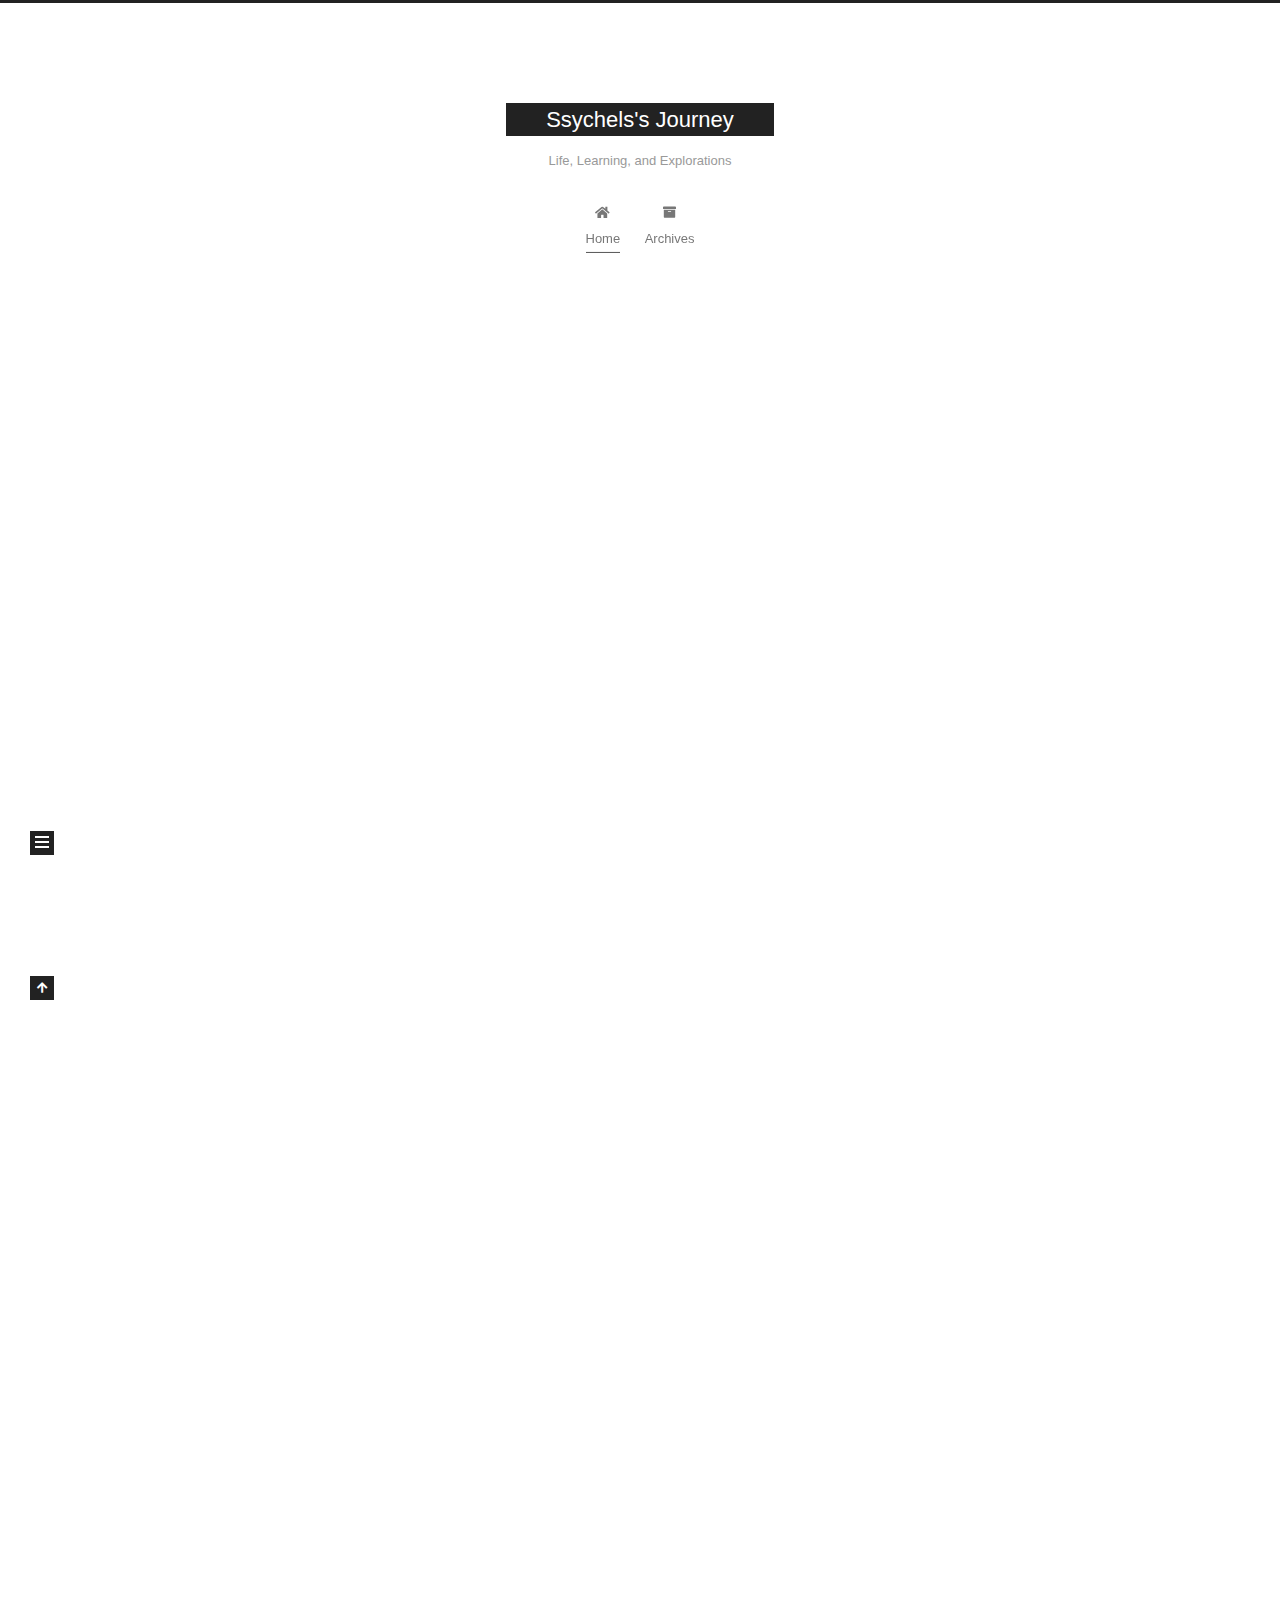
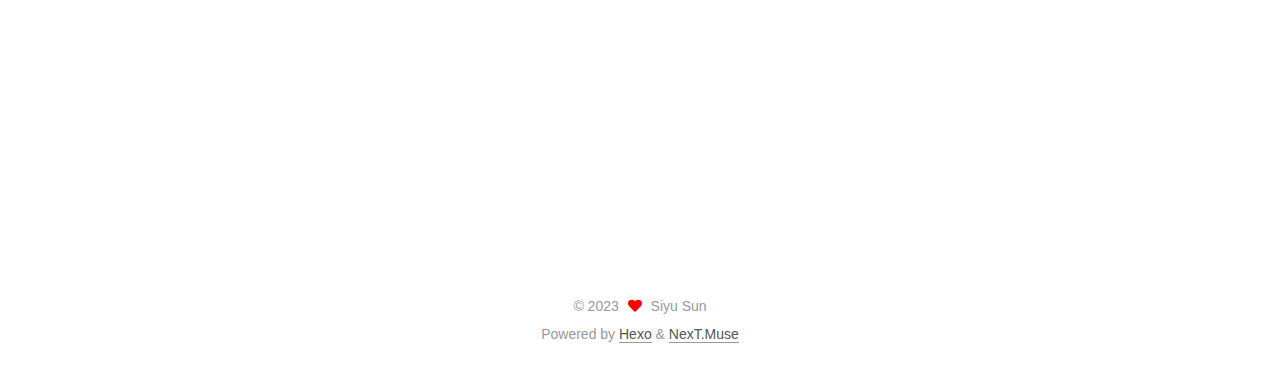
==== index.html @ b706aa6a "Site updated: 2023-07-22 16:36:06" ====
<!DOCTYPE html>
<html lang="en">
<head>
  <meta charset="UTF-8">
<meta name="viewport" content="width=device-width, initial-scale=1, maximum-scale=2">
<meta name="theme-color" content="#222">
<meta name="generator" content="Hexo 6.3.0">
  <link rel="apple-touch-icon" sizes="180x180" href="/images/apple-touch-icon-next.png">
  <link rel="icon" type="image/png" sizes="32x32" href="/images/favicon-32x32-next.png">
  <link rel="icon" type="image/png" sizes="16x16" href="/images/favicon-16x16-next.png">
  <link rel="mask-icon" href="/images/logo.svg" color="#222">

<link rel="stylesheet" href="/css/main.css">


<link rel="stylesheet" href="/lib/font-awesome/css/all.min.css">

<script id="hexo-configurations">
    var NexT = window.NexT || {};
    var CONFIG = {"hostname":"ssychels.github.io","root":"/","scheme":"Muse","version":"7.8.0","exturl":false,"sidebar":{"position":"left","display":"post","padding":18,"offset":12,"onmobile":false},"copycode":{"enable":false,"show_result":false,"style":null},"back2top":{"enable":true,"sidebar":false,"scrollpercent":false},"bookmark":{"enable":false,"color":"#222","save":"auto"},"fancybox":false,"mediumzoom":false,"lazyload":false,"pangu":false,"comments":{"style":"tabs","active":null,"storage":true,"lazyload":false,"nav":null},"algolia":{"hits":{"per_page":10},"labels":{"input_placeholder":"Search for Posts","hits_empty":"We didn't find any results for the search: ${query}","hits_stats":"${hits} results found in ${time} ms"}},"localsearch":{"enable":false,"trigger":"auto","top_n_per_article":1,"unescape":false,"preload":false},"motion":{"enable":true,"async":false,"transition":{"post_block":"fadeIn","post_header":"slideDownIn","post_body":"slideDownIn","coll_header":"slideLeftIn","sidebar":"slideUpIn"}}};
  </script>

  <meta name="description" content="A log of my studies, insights and life moments.">
<meta property="og:type" content="website">
<meta property="og:title" content="Ssychels&#39;s Journey">
<meta property="og:url" content="http://ssychels.github.io/index.html">
<meta property="og:site_name" content="Ssychels&#39;s Journey">
<meta property="og:description" content="A log of my studies, insights and life moments.">
<meta property="og:locale" content="en_US">
<meta property="article:author" content="Siyu Sun">
<meta property="article:tag" content="Cybersecurity, Life">
<meta name="twitter:card" content="summary">

<link rel="canonical" href="http://ssychels.github.io/">


<script id="page-configurations">
  // https://hexo.io/docs/variables.html
  CONFIG.page = {
    sidebar: "",
    isHome : true,
    isPost : false,
    lang   : 'en'
  };
</script>

  <title>Ssychels's Journey</title>
  






  <noscript>
  <style>
  .use-motion .brand,
  .use-motion .menu-item,
  .sidebar-inner,
  .use-motion .post-block,
  .use-motion .pagination,
  .use-motion .comments,
  .use-motion .post-header,
  .use-motion .post-body,
  .use-motion .collection-header { opacity: initial; }

  .use-motion .site-title,
  .use-motion .site-subtitle {
    opacity: initial;
    top: initial;
  }

  .use-motion .logo-line-before i { left: initial; }
  .use-motion .logo-line-after i { right: initial; }
  </style>
</noscript>

</head>

<body itemscope itemtype="http://schema.org/WebPage">
  <div class="container use-motion">
    <div class="headband"></div>

    <header class="header" itemscope itemtype="http://schema.org/WPHeader">
      <div class="header-inner"><div class="site-brand-container">
  <div class="site-nav-toggle">
    <div class="toggle" aria-label="Toggle navigation bar">
      <span class="toggle-line toggle-line-first"></span>
      <span class="toggle-line toggle-line-middle"></span>
      <span class="toggle-line toggle-line-last"></span>
    </div>
  </div>

  <div class="site-meta">

    <a href="/" class="brand" rel="start">
      <span class="logo-line-before"><i></i></span>
      <h1 class="site-title">Ssychels's Journey</h1>
      <span class="logo-line-after"><i></i></span>
    </a>
      <p class="site-subtitle" itemprop="description">Life, Learning, and Explorations</p>
  </div>

  <div class="site-nav-right">
    <div class="toggle popup-trigger">
    </div>
  </div>
</div>




<nav class="site-nav">
  <ul id="menu" class="main-menu menu">
        <li class="menu-item menu-item-home">

    <a href="/" rel="section"><i class="fa fa-home fa-fw"></i>Home</a>

  </li>
        <li class="menu-item menu-item-archives">

    <a href="/archives/" rel="section"><i class="fa fa-archive fa-fw"></i>Archives</a>

  </li>
  </ul>
</nav>




</div>
    </header>

    
  <div class="back-to-top">
    <i class="fa fa-arrow-up"></i>
    <span>0%</span>
  </div>


    <main class="main">
      <div class="main-inner">
        <div class="content-wrap">
          

          <div class="content index posts-expand">
            
      
  
  
  <article itemscope itemtype="http://schema.org/Article" class="post-block" lang="en">
    <link itemprop="mainEntityOfPage" href="http://ssychels.github.io/2023/07/22/thrid-post/">

    <span hidden itemprop="author" itemscope itemtype="http://schema.org/Person">
      <meta itemprop="image" content="/images/avatar.gif">
      <meta itemprop="name" content="Siyu Sun">
      <meta itemprop="description" content="A log of my studies, insights and life moments.">
    </span>

    <span hidden itemprop="publisher" itemscope itemtype="http://schema.org/Organization">
      <meta itemprop="name" content="Ssychels's Journey">
    </span>
      <header class="post-header">
        <h2 class="post-title" itemprop="name headline">
          
            <a href="/2023/07/22/thrid-post/" class="post-title-link" itemprop="url">thrid post</a>
        </h2>

        <div class="post-meta">
            <span class="post-meta-item">
              <span class="post-meta-item-icon">
                <i class="far fa-calendar"></i>
              </span>
              <span class="post-meta-item-text">Posted on</span>

              <time title="Created: 2023-07-22 16:07:28" itemprop="dateCreated datePublished" datetime="2023-07-22T16:07:28+10:00">2023-07-22</time>
            </span>

          

        </div>
      </header>

    
    
    
    <div class="post-body" itemprop="articleBody">

      
          
      
    </div>

    
    
    
      <footer class="post-footer">
        <div class="post-eof"></div>
      </footer>
  </article>
  
  
  

      
  
  
  <article itemscope itemtype="http://schema.org/Article" class="post-block" lang="en">
    <link itemprop="mainEntityOfPage" href="http://ssychels.github.io/2023/07/22/Hello-hexo/">

    <span hidden itemprop="author" itemscope itemtype="http://schema.org/Person">
      <meta itemprop="image" content="/images/avatar.gif">
      <meta itemprop="name" content="Siyu Sun">
      <meta itemprop="description" content="A log of my studies, insights and life moments.">
    </span>

    <span hidden itemprop="publisher" itemscope itemtype="http://schema.org/Organization">
      <meta itemprop="name" content="Ssychels's Journey">
    </span>
      <header class="post-header">
        <h2 class="post-title" itemprop="name headline">
          
            <a href="/2023/07/22/Hello-hexo/" class="post-title-link" itemprop="url">Hello hexo</a>
        </h2>

        <div class="post-meta">
            <span class="post-meta-item">
              <span class="post-meta-item-icon">
                <i class="far fa-calendar"></i>
              </span>
              <span class="post-meta-item-text">Posted on</span>

              <time title="Created: 2023-07-22 15:56:42" itemprop="dateCreated datePublished" datetime="2023-07-22T15:56:42+10:00">2023-07-22</time>
            </span>

          

        </div>
      </header>

    
    
    
    <div class="post-body" itemprop="articleBody">

      
          
      
    </div>

    
    
    
      <footer class="post-footer">
        <div class="post-eof"></div>
      </footer>
  </article>
  
  
  

      
  
  
  <article itemscope itemtype="http://schema.org/Article" class="post-block" lang="en">
    <link itemprop="mainEntityOfPage" href="http://ssychels.github.io/2023/07/22/hello-world/">

    <span hidden itemprop="author" itemscope itemtype="http://schema.org/Person">
      <meta itemprop="image" content="/images/avatar.gif">
      <meta itemprop="name" content="Siyu Sun">
      <meta itemprop="description" content="A log of my studies, insights and life moments.">
    </span>

    <span hidden itemprop="publisher" itemscope itemtype="http://schema.org/Organization">
      <meta itemprop="name" content="Ssychels's Journey">
    </span>
      <header class="post-header">
        <h2 class="post-title" itemprop="name headline">
          
            <a href="/2023/07/22/hello-world/" class="post-title-link" itemprop="url">Hello World</a>
        </h2>

        <div class="post-meta">
            <span class="post-meta-item">
              <span class="post-meta-item-icon">
                <i class="far fa-calendar"></i>
              </span>
              <span class="post-meta-item-text">Posted on</span>

              <time title="Created: 2023-07-22 15:54:32" itemprop="dateCreated datePublished" datetime="2023-07-22T15:54:32+10:00">2023-07-22</time>
            </span>

          

        </div>
      </header>

    
    
    
    <div class="post-body" itemprop="articleBody">

      
          <p>Welcome to <a target="_blank" rel="noopener" href="https://hexo.io/">Hexo</a>! This is your very first post. Check <a target="_blank" rel="noopener" href="https://hexo.io/docs/">documentation</a> for more info. If you get any problems when using Hexo, you can find the answer in <a target="_blank" rel="noopener" href="https://hexo.io/docs/troubleshooting.html">troubleshooting</a> or you can ask me on <a target="_blank" rel="noopener" href="https://github.com/hexojs/hexo/issues">GitHub</a>.</p>
<h2 id="Quick-Start"><a href="#Quick-Start" class="headerlink" title="Quick Start"></a>Quick Start</h2><h3 id="Create-a-new-post"><a href="#Create-a-new-post" class="headerlink" title="Create a new post"></a>Create a new post</h3><figure class="highlight bash"><table><tr><td class="gutter"><pre><span class="line">1</span><br></pre></td><td class="code"><pre><span class="line">$ hexo new <span class="string">&quot;My New Post&quot;</span></span><br></pre></td></tr></table></figure>

<p>More info: <a target="_blank" rel="noopener" href="https://hexo.io/docs/writing.html">Writing</a></p>
<h3 id="Run-server"><a href="#Run-server" class="headerlink" title="Run server"></a>Run server</h3><figure class="highlight bash"><table><tr><td class="gutter"><pre><span class="line">1</span><br></pre></td><td class="code"><pre><span class="line">$ hexo server</span><br></pre></td></tr></table></figure>

<p>More info: <a target="_blank" rel="noopener" href="https://hexo.io/docs/server.html">Server</a></p>
<h3 id="Generate-static-files"><a href="#Generate-static-files" class="headerlink" title="Generate static files"></a>Generate static files</h3><figure class="highlight bash"><table><tr><td class="gutter"><pre><span class="line">1</span><br></pre></td><td class="code"><pre><span class="line">$ hexo generate</span><br></pre></td></tr></table></figure>

<p>More info: <a target="_blank" rel="noopener" href="https://hexo.io/docs/generating.html">Generating</a></p>
<h3 id="Deploy-to-remote-sites"><a href="#Deploy-to-remote-sites" class="headerlink" title="Deploy to remote sites"></a>Deploy to remote sites</h3><figure class="highlight bash"><table><tr><td class="gutter"><pre><span class="line">1</span><br></pre></td><td class="code"><pre><span class="line">$ hexo deploy</span><br></pre></td></tr></table></figure>

<p>More info: <a target="_blank" rel="noopener" href="https://hexo.io/docs/one-command-deployment.html">Deployment</a></p>

      
    </div>

    
    
    
      <footer class="post-footer">
        <div class="post-eof"></div>
      </footer>
  </article>
  
  
  


  



          </div>
          

<script>
  window.addEventListener('tabs:register', () => {
    let { activeClass } = CONFIG.comments;
    if (CONFIG.comments.storage) {
      activeClass = localStorage.getItem('comments_active') || activeClass;
    }
    if (activeClass) {
      let activeTab = document.querySelector(`a[href="#comment-${activeClass}"]`);
      if (activeTab) {
        activeTab.click();
      }
    }
  });
  if (CONFIG.comments.storage) {
    window.addEventListener('tabs:click', event => {
      if (!event.target.matches('.tabs-comment .tab-content .tab-pane')) return;
      let commentClass = event.target.classList[1];
      localStorage.setItem('comments_active', commentClass);
    });
  }
</script>

        </div>
          
  
  <div class="toggle sidebar-toggle">
    <span class="toggle-line toggle-line-first"></span>
    <span class="toggle-line toggle-line-middle"></span>
    <span class="toggle-line toggle-line-last"></span>
  </div>

  <aside class="sidebar">
    <div class="sidebar-inner">

      <ul class="sidebar-nav motion-element">
        <li class="sidebar-nav-toc">
          Table of Contents
        </li>
        <li class="sidebar-nav-overview">
          Overview
        </li>
      </ul>

      <!--noindex-->
      <div class="post-toc-wrap sidebar-panel">
      </div>
      <!--/noindex-->

      <div class="site-overview-wrap sidebar-panel">
        <div class="site-author motion-element" itemprop="author" itemscope itemtype="http://schema.org/Person">
  <p class="site-author-name" itemprop="name">Siyu Sun</p>
  <div class="site-description" itemprop="description">A log of my studies, insights and life moments.</div>
</div>
<div class="site-state-wrap motion-element">
  <nav class="site-state">
      <div class="site-state-item site-state-posts">
          <a href="/archives/">
        
          <span class="site-state-item-count">3</span>
          <span class="site-state-item-name">posts</span>
        </a>
      </div>
  </nav>
</div>



      </div>

    </div>
  </aside>
  <div id="sidebar-dimmer"></div>


      </div>
    </main>

    <footer class="footer">
      <div class="footer-inner">
        

        

<div class="copyright">
  
  &copy; 
  <span itemprop="copyrightYear">2023</span>
  <span class="with-love">
    <i class="fa fa-heart"></i>
  </span>
  <span class="author" itemprop="copyrightHolder">Siyu Sun</span>
</div>
  <div class="powered-by">Powered by <a href="https://hexo.io/" class="theme-link" rel="noopener" target="_blank">Hexo</a> & <a href="https://muse.theme-next.org/" class="theme-link" rel="noopener" target="_blank">NexT.Muse</a>
  </div>

        








      </div>
    </footer>
  </div>

  
  <script src="/lib/anime.min.js"></script>
  <script src="/lib/velocity/velocity.min.js"></script>
  <script src="/lib/velocity/velocity.ui.min.js"></script>

<script src="/js/utils.js"></script>

<script src="/js/motion.js"></script>


<script src="/js/schemes/muse.js"></script>


<script src="/js/next-boot.js"></script>




  















  

  

</body>
</html>
---- css/main.css ----
:root {
  --body-bg-color: #fff;
  --content-bg-color: #fff;
  --card-bg-color: #f5f5f5;
  --text-color: #555;
  --blockquote-color: #666;
  --link-color: #555;
  --link-hover-color: #222;
  --brand-color: #fff;
  --brand-hover-color: #fff;
  --table-row-odd-bg-color: #f9f9f9;
  --table-row-hover-bg-color: #f5f5f5;
  --menu-item-bg-color: #f5f5f5;
  --btn-default-bg: #222;
  --btn-default-color: #fff;
  --btn-default-border-color: #222;
  --btn-default-hover-bg: #fff;
  --btn-default-hover-color: #222;
  --btn-default-hover-border-color: #222;
}
html {
  line-height: 1.15; /* 1 */
  -webkit-text-size-adjust: 100%; /* 2 */
}
body {
  margin: 0;
}
main {
  display: block;
}
h1 {
  font-size: 2em;
  margin: 0.67em 0;
}
hr {
  box-sizing: content-box; /* 1 */
  height: 0; /* 1 */
  overflow: visible; /* 2 */
}
pre {
  font-family: monospace, monospace; /* 1 */
  font-size: 1em; /* 2 */
}
a {
  background: transparent;
}
abbr[title] {
  border-bottom: none; /* 1 */
  text-decoration: underline; /* 2 */
  text-decoration: underline dotted; /* 2 */
}
b,
strong {
  font-weight: bolder;
}
code,
kbd,
samp {
  font-family: monospace, monospace; /* 1 */
  font-size: 1em; /* 2 */
}
small {
  font-size: 80%;
}
sub,
sup {
  font-size: 75%;
  line-height: 0;
  position: relative;
  vertical-align: baseline;
}
sub {
  bottom: -0.25em;
}
sup {
  top: -0.5em;
}
img {
  border-style: none;
}
button,
input,
optgroup,
select,
textarea {
  font-family: inherit; /* 1 */
  font-size: 100%; /* 1 */
  line-height: 1.15; /* 1 */
  margin: 0; /* 2 */
}
button,
input {
/* 1 */
  overflow: visible;
}
button,
select {
/* 1 */
  text-transform: none;
}
button,
[type='button'],
[type='reset'],
[type='submit'] {
  -webkit-appearance: button;
}
button::-moz-focus-inner,
[type='button']::-moz-focus-inner,
[type='reset']::-moz-focus-inner,
[type='submit']::-moz-focus-inner {
  border-style: none;
  padding: 0;
}
button:-moz-focusring,
[type='button']:-moz-focusring,
[type='reset']:-moz-focusring,
[type='submit']:-moz-focusring {
  outline: 1px dotted ButtonText;
}
fieldset {
  padding: 0.35em 0.75em 0.625em;
}
legend {
  box-sizing: border-box; /* 1 */
  color: inherit; /* 2 */
  display: table; /* 1 */
  max-width: 100%; /* 1 */
  padding: 0; /* 3 */
  white-space: normal; /* 1 */
}
progress {
  vertical-align: baseline;
}
textarea {
  overflow: auto;
}
[type='checkbox'],
[type='radio'] {
  box-sizing: border-box; /* 1 */
  padding: 0; /* 2 */
}
[type='number']::-webkit-inner-spin-button,
[type='number']::-webkit-outer-spin-button {
  height: auto;
}
[type='search'] {
  outline-offset: -2px; /* 2 */
  -webkit-appearance: textfield; /* 1 */
}
[type='search']::-webkit-search-decoration {
  -webkit-appearance: none;
}
::-webkit-file-upload-button {
  font: inherit; /* 2 */
  -webkit-appearance: button; /* 1 */
}
details {
  display: block;
}
summary {
  display: list-item;
}
template {
  display: none;
}
[hidden] {
  display: none;
}
::selection {
  background: #262a30;
  color: #eee;
}
html,
body {
  height: 100%;
}
body {
  background: var(--body-bg-color);
  color: var(--text-color);
  font-family: 'Lato', "PingFang SC", "Microsoft YaHei", sans-serif;
  font-size: 1em;
  line-height: 2;
}
@media (max-width: 991px) {
  body {
    padding-left: 0 !important;
    padding-right: 0 !important;
  }
}
h1,
h2,
h3,
h4,
h5,
h6 {
  font-family: 'Lato', "PingFang SC", "Microsoft YaHei", sans-serif;
  font-weight: bold;
  line-height: 1.5;
  margin: 20px 0 15px;
}
h1 {
  font-size: 1.5em;
}
h2 {
  font-size: 1.375em;
}
h3 {
  font-size: 1.25em;
}
h4 {
  font-size: 1.125em;
}
h5 {
  font-size: 1em;
}
h6 {
  font-size: 0.875em;
}
p {
  margin: 0 0 20px 0;
}
a,
span.exturl {
  border-bottom: 1px solid #999;
  color: var(--link-color);
  outline: 0;
  text-decoration: none;
  overflow-wrap: break-word;
  word-wrap: break-word;
  cursor: pointer;
}
a:hover,
span.exturl:hover {
  border-bottom-color: var(--link-hover-color);
  color: var(--link-hover-color);
}
iframe,
img,
video {
  display: block;
  margin-left: auto;
  margin-right: auto;
  max-width: 100%;
}
hr {
  background-image: repeating-linear-gradient(-45deg, #ddd, #ddd 4px, transparent 4px, transparent 8px);
  border: 0;
  height: 3px;
  margin: 40px 0;
}
blockquote {
  border-left: 4px solid #ddd;
  color: var(--blockquote-color);
  margin: 0;
  padding: 0 15px;
}
blockquote cite::before {
  content: '-';
  padding: 0 5px;
}
dt {
  font-weight: bold;
}
dd {
  margin: 0;
  padding: 0;
}
kbd {
  background-color: #f5f5f5;
  background-image: linear-gradient(#eee, #fff, #eee);
  border: 1px solid #ccc;
  border-radius: 0.2em;
  box-shadow: 0.1em 0.1em 0.2em rgba(0,0,0,0.1);
  color: #555;
  font-family: inherit;
  padding: 0.1em 0.3em;
  white-space: nowrap;
}
.table-container {
  overflow: auto;
}
table {
  border-collapse: collapse;
  border-spacing: 0;
  font-size: 0.875em;
  margin: 0 0 20px 0;
  width: 100%;
}
tbody tr:nth-of-type(odd) {
  background: var(--table-row-odd-bg-color);
}
tbody tr:hover {
  background: var(--table-row-hover-bg-color);
}
caption,
th,
td {
  font-weight: normal;
  padding: 8px;
  vertical-align: middle;
}
th,
td {
  border: 1px solid #ddd;
  border-bottom: 3px solid #ddd;
}
th {
  font-weight: 700;
  padding-bottom: 10px;
}
td {
  border-bottom-width: 1px;
}
.btn {
  background: var(--btn-default-bg);
  border: 2px solid var(--btn-default-border-color);
  border-radius: 0;
  color: var(--btn-default-color);
  display: inline-block;
  font-size: 0.875em;
  line-height: 2;
  padding: 0 20px;
  text-decoration: none;
  transition-property: background-color;
  transition-delay: 0s;
  transition-duration: 0.2s;
  transition-timing-function: ease-in-out;
}
.btn:hover {
  background: var(--btn-default-hover-bg);
  border-color: var(--btn-default-hover-border-color);
  color: var(--btn-default-hover-color);
}
.btn + .btn {
  margin: 0 0 8px 8px;
}
.btn .fa-fw {
  text-align: left;
  width: 1.285714285714286em;
}
.toggle {
  line-height: 0;
}
.toggle .toggle-line {
  background: #fff;
  display: inline-block;
  height: 2px;
  left: 0;
  position: relative;
  top: 0;
  transition: all 0.4s;
  vertical-align: top;
  width: 100%;
}
.toggle .toggle-line:not(:first-child) {
  margin-top: 3px;
}
.toggle.toggle-arrow .toggle-line-first {
  left: 50%;
  top: 2px;
  transform: rotate(45deg);
  width: 50%;
}
.toggle.toggle-arrow .toggle-line-middle {
  left: 2px;
  width: 90%;
}
.toggle.toggle-arrow .toggle-line-last {
  left: 50%;
  top: -2px;
  transform: rotate(-45deg);
  width: 50%;
}
.toggle.toggle-close .toggle-line-first {
  transform: rotate(-45deg);
  top: 5px;
}
.toggle.toggle-close .toggle-line-middle {
  opacity: 0;
}
.toggle.toggle-close .toggle-line-last {
  transform: rotate(45deg);
  top: -5px;
}
.highlight,
pre {
  background: #f7f7f7;
  color: #4d4d4c;
  line-height: 1.6;
  margin: 0 auto 20px;
}
pre,
code {
  font-family: consolas, Menlo, monospace, "PingFang SC", "Microsoft YaHei";
}
code {
  background: #eee;
  border-radius: 3px;
  color: #555;
  padding: 2px 4px;
  overflow-wrap: break-word;
  word-wrap: break-word;
}
.highlight *::selection {
  background: #d6d6d6;
}
.highlight pre {
  border: 0;
  margin: 0;
  padding: 10px 0;
}
.highlight table {
  border: 0;
  margin: 0;
  width: auto;
}
.highlight td {
  border: 0;
  padding: 0;
}
.highlight figcaption {
  background: #eff2f3;
  color: #4d4d4c;
  display: flex;
  font-size: 0.875em;
  justify-content: space-between;
  line-height: 1.2;
  padding: 0.5em;
}
.highlight figcaption a {
  color: #4d4d4c;
}
.highlight figcaption a:hover {
  border-bottom-color: #4d4d4c;
}
.highlight .gutter {
  -moz-user-select: none;
  -ms-user-select: none;
  -webkit-user-select: none;
  user-select: none;
}
.highlight .gutter pre {
  background: #eff2f3;
  color: #869194;
  padding-left: 10px;
  padding-right: 10px;
  text-align: right;
}
.highlight .code pre {
  background: #f7f7f7;
  padding-left: 10px;
  width: 100%;
}
.gist table {
  width: auto;
}
.gist table td {
  border: 0;
}
pre {
  overflow: auto;
  padding: 10px;
}
pre code {
  background: none;
  color: #4d4d4c;
  font-size: 0.875em;
  padding: 0;
  text-shadow: none;
}
pre .deletion {
  background: #fdd;
}
pre .addition {
  background: #dfd;
}
pre .meta {
  color: #eab700;
  -moz-user-select: none;
  -ms-user-select: none;
  -webkit-user-select: none;
  user-select: none;
}
pre .comment {
  color: #8e908c;
}
pre .variable,
pre .attribute,
pre .tag,
pre .name,
pre .regexp,
pre .ruby .constant,
pre .xml .tag .title,
pre .xml .pi,
pre .xml .doctype,
pre .html .doctype,
pre .css .id,
pre .css .class,
pre .css .pseudo {
  color: #c82829;
}
pre .number,
pre .preprocessor,
pre .built_in,
pre .builtin-name,
pre .literal,
pre .params,
pre .constant,
pre .command {
  color: #f5871f;
}
pre .ruby .class .title,
pre .css .rules .attribute,
pre .string,
pre .symbol,
pre .value,
pre .inheritance,
pre .header,
pre .ruby .symbol,
pre .xml .cdata,
pre .special,
pre .formula {
  color: #718c00;
}
pre .title,
pre .css .hexcolor {
  color: #3e999f;
}
pre .function,
pre .python .decorator,
pre .python .title,
pre .ruby .function .title,
pre .ruby .title .keyword,
pre .perl .sub,
pre .javascript .title,
pre .coffeescript .title {
  color: #4271ae;
}
pre .keyword,
pre .javascript .function {
  color: #8959a8;
}
.blockquote-center {
  border-left: none;
  margin: 40px 0;
  padding: 0;
  position: relative;
  text-align: center;
}
.blockquote-center .fa {
  display: block;
  opacity: 0.6;
  position: absolute;
  width: 100%;
}
.blockquote-center .fa-quote-left {
  border-top: 1px solid #ccc;
  text-align: left;
  top: -20px;
}
.blockquote-center .fa-quote-right {
  border-bottom: 1px solid #ccc;
  text-align: right;
  bottom: -20px;
}
.blockquote-center p,
.blockquote-center div {
  text-align: center;
}
.post-body .group-picture img {
  margin: 0 auto;
  padding: 0 3px;
}
.group-picture-row {
  margin-bottom: 6px;
  overflow: hidden;
}
.group-picture-column {
  float: left;
  margin-bottom: 10px;
}
.post-body .label {
  color: #555;
  display: inline;
  padding: 0 2px;
}
.post-body .label.default {
  background: #f0f0f0;
}
.post-body .label.primary {
  background: #efe6f7;
}
.post-body .label.info {
  background: #e5f2f8;
}
.post-body .label.success {
  background: #e7f4e9;
}
.post-body .label.warning {
  background: #fcf6e1;
}
.post-body .label.danger {
  background: #fae8eb;
}
.post-body .tabs {
  margin-bottom: 20px;
}
.post-body .tabs,
.tabs-comment {
  display: block;
  padding-top: 10px;
  position: relative;
}
.post-body .tabs ul.nav-tabs,
.tabs-comment ul.nav-tabs {
  display: flex;
  flex-wrap: wrap;
  margin: 0;
  margin-bottom: -1px;
  padding: 0;
}
@media (max-width: 413px) {
  .post-body .tabs ul.nav-tabs,
  .tabs-comment ul.nav-tabs {
    display: block;
    margin-bottom: 5px;
  }
}
.post-body .tabs ul.nav-tabs li.tab,
.tabs-comment ul.nav-tabs li.tab {
  border-bottom: 1px solid #ddd;
  border-left: 1px solid transparent;
  border-right: 1px solid transparent;
  border-top: 3px solid transparent;
  flex-grow: 1;
  list-style-type: none;
  border-radius: 0 0 0 0;
}
@media (max-width: 413px) {
  .post-body .tabs ul.nav-tabs li.tab,
  .tabs-comment ul.nav-tabs li.tab {
    border-bottom: 1px solid transparent;
    border-left: 3px solid transparent;
    border-right: 1px solid transparent;
    border-top: 1px solid transparent;
  }
}
@media (max-width: 413px) {
  .post-body .tabs ul.nav-tabs li.tab,
  .tabs-comment ul.nav-tabs li.tab {
    border-radius: 0;
  }
}
.post-body .tabs ul.nav-tabs li.tab a,
.tabs-comment ul.nav-tabs li.tab a {
  border-bottom: initial;
  display: block;
  line-height: 1.8;
  outline: 0;
  padding: 0.25em 0.75em;
  text-align: center;
  transition-delay: 0s;
  transition-duration: 0.2s;
  transition-timing-function: ease-out;
}
.post-body .tabs ul.nav-tabs li.tab a i,
.tabs-comment ul.nav-tabs li.tab a i {
  width: 1.285714285714286em;
}
.post-body .tabs ul.nav-tabs li.tab.active,
.tabs-comment ul.nav-tabs li.tab.active {
  border-bottom: 1px solid transparent;
  border-left: 1px solid #ddd;
  border-right: 1px solid #ddd;
  border-top: 3px solid #fc6423;
}
@media (max-width: 413px) {
  .post-body .tabs ul.nav-tabs li.tab.active,
  .tabs-comment ul.nav-tabs li.tab.active {
    border-bottom: 1px solid #ddd;
    border-left: 3px solid #fc6423;
    border-right: 1px solid #ddd;
    border-top: 1px solid #ddd;
  }
}
.post-body .tabs ul.nav-tabs li.tab.active a,
.tabs-comment ul.nav-tabs li.tab.active a {
  color: var(--link-color);
  cursor: default;
}
.post-body .tabs .tab-content .tab-pane,
.tabs-comment .tab-content .tab-pane {
  border: 1px solid #ddd;
  border-top: 0;
  padding: 20px 20px 0 20px;
  border-radius: 0;
}
.post-body .tabs .tab-content .tab-pane:not(.active),
.tabs-comment .tab-content .tab-pane:not(.active) {
  display: none;
}
.post-body .tabs .tab-content .tab-pane.active,
.tabs-comment .tab-content .tab-pane.active {
  display: block;
}
.post-body .tabs .tab-content .tab-pane.active:nth-of-type(1),
.tabs-comment .tab-content .tab-pane.active:nth-of-type(1) {
  border-radius: 0 0 0 0;
}
@media (max-width: 413px) {
  .post-body .tabs .tab-content .tab-pane.active:nth-of-type(1),
  .tabs-comment .tab-content .tab-pane.active:nth-of-type(1) {
    border-radius: 0;
  }
}
.post-body .note {
  border-radius: 3px;
  margin-bottom: 20px;
  padding: 1em;
  position: relative;
  border: 1px solid #eee;
  border-left-width: 5px;
}
.post-body .note h2,
.post-body .note h3,
.post-body .note h4,
.post-body .note h5,
.post-body .note h6 {
  margin-top: 0;
  border-bottom: initial;
  margin-bottom: 0;
  padding-top: 0;
}
.post-body .note p:first-child,
.post-body .note ul:first-child,
.post-body .note ol:first-child,
.post-body .note table:first-child,
.post-body .note pre:first-child,
.post-body .note blockquote:first-child,
.post-body .note img:first-child {
  margin-top: 0;
}
.post-body .note p:last-child,
.post-body .note ul:last-child,
.post-body .note ol:last-child,
.post-body .note table:last-child,
.post-body .note pre:last-child,
.post-body .note blockquote:last-child,
.post-body .note img:last-child {
  margin-bottom: 0;
}
.post-body .note.default {
  border-left-color: #777;
}
.post-body .note.default h2,
.post-body .note.default h3,
.post-body .note.default h4,
.post-body .note.default h5,
.post-body .note.default h6 {
  color: #777;
}
.post-body .note.primary {
  border-left-color: #6f42c1;
}
.post-body .note.primary h2,
.post-body .note.primary h3,
.post-body .note.primary h4,
.post-body .note.primary h5,
.post-body .note.primary h6 {
  color: #6f42c1;
}
.post-body .note.info {
  border-left-color: #428bca;
}
.post-body .note.info h2,
.post-body .note.info h3,
.post-body .note.info h4,
.post-body .note.info h5,
.post-body .note.info h6 {
  color: #428bca;
}
.post-body .note.success {
  border-left-color: #5cb85c;
}
.post-body .note.success h2,
.post-body .note.success h3,
.post-body .note.success h4,
.post-body .note.success h5,
.post-body .note.success h6 {
  color: #5cb85c;
}
.post-body .note.warning {
  border-left-color: #f0ad4e;
}
.post-body .note.warning h2,
.post-body .note.warning h3,
.post-body .note.warning h4,
.post-body .note.warning h5,
.post-body .note.warning h6 {
  color: #f0ad4e;
}
.post-body .note.danger {
  border-left-color: #d9534f;
}
.post-body .note.danger h2,
.post-body .note.danger h3,
.post-body .note.danger h4,
.post-body .note.danger h5,
.post-body .note.danger h6 {
  color: #d9534f;
}
.pagination .prev,
.pagination .next,
.pagination .page-number,
.pagination .space {
  display: inline-block;
  margin: 0 10px;
  padding: 0 11px;
  position: relative;
  top: -1px;
}
@media (max-width: 767px) {
  .pagination .prev,
  .pagination .next,
  .pagination .page-number,
  .pagination .space {
    margin: 0 5px;
  }
}
.pagination {
  border-top: 1px solid #eee;
  margin: 120px 0 0;
  text-align: center;
}
.pagination .prev,
.pagination .next,
.pagination .page-number {
  border-bottom: 0;
  border-top: 1px solid #eee;
  transition-property: border-color;
  transition-delay: 0s;
  transition-duration: 0.2s;
  transition-timing-function: ease-in-out;
}
.pagination .prev:hover,
.pagination .next:hover,
.pagination .page-number:hover {
  border-top-color: #222;
}
.pagination .space {
  margin: 0;
  padding: 0;
}
.pagination .prev {
  margin-left: 0;
}
.pagination .next {
  margin-right: 0;
}
.pagination .page-number.current {
  background: #ccc;
  border-top-color: #ccc;
  color: #fff;
}
@media (max-width: 767px) {
  .pagination {
    border-top: none;
  }
  .pagination .prev,
  .pagination .next,
  .pagination .page-number {
    border-bottom: 1px solid #eee;
    border-top: 0;
    margin-bottom: 10px;
    padding: 0 10px;
  }
  .pagination .prev:hover,
  .pagination .next:hover,
  .pagination .page-number:hover {
    border-bottom-color: #222;
  }
}
.comments {
  margin-top: 60px;
  overflow: hidden;
}
.comment-button-group {
  display: flex;
  flex-wrap: wrap-reverse;
  justify-content: center;
  margin: 1em 0;
}
.comment-button-group .comment-button {
  margin: 0.1em 0.2em;
}
.comment-button-group .comment-button.active {
  background: var(--btn-default-hover-bg);
  border-color: var(--btn-default-hover-border-color);
  color: var(--btn-default-hover-color);
}
.comment-position {
  display: none;
}
.comment-position.active {
  display: block;
}
.tabs-comment {
  background: var(--content-bg-color);
  margin-top: 4em;
  padding-top: 0;
}
.tabs-comment .comments {
  border: 0;
  box-shadow: none;
  margin-top: 0;
  padding-top: 0;
}
.container {
  min-height: 100%;
  position: relative;
}
.main-inner {
  margin: 0 auto;
  width: 700px;
}
@media (min-width: 1200px) {
  .main-inner {
    width: 800px;
  }
}
@media (min-width: 1600px) {
  .main-inner {
    width: 900px;
  }
}
@media (max-width: 767px) {
  .content-wrap {
    padding: 0 20px;
  }
}
.header {
  background: transparent;
}
.header-inner {
  margin: 0 auto;
  width: 700px;
}
@media (min-width: 1200px) {
  .header-inner {
    width: 800px;
  }
}
@media (min-width: 1600px) {
  .header-inner {
    width: 900px;
  }
}
.site-brand-container {
  display: flex;
  flex-shrink: 0;
  padding: 0 10px;
}
.headband {
  background: #222;
  height: 3px;
}
.site-meta {
  flex-grow: 1;
  text-align: center;
}
@media (max-width: 767px) {
  .site-meta {
    text-align: center;
  }
}
.brand {
  border-bottom: none;
  color: var(--brand-color);
  display: inline-block;
  line-height: 1.375em;
  padding: 0 40px;
  position: relative;
}
.brand:hover {
  color: var(--brand-hover-color);
}
.site-title {
  font-family: 'Lato', "PingFang SC", "Microsoft YaHei", sans-serif;
  font-size: 1.375em;
  font-weight: normal;
  margin: 0;
}
.site-subtitle {
  color: #999;
  font-size: 0.8125em;
  margin: 10px 0;
}
.use-motion .brand {
  opacity: 0;
}
.use-motion .site-title,
.use-motion .site-subtitle,
.use-motion .custom-logo-image {
  opacity: 0;
  position: relative;
  top: -10px;
}
.site-nav-toggle,
.site-nav-right {
  display: none;
}
@media (max-width: 767px) {
  .site-nav-toggle,
  .site-nav-right {
    display: flex;
    flex-direction: column;
    justify-content: center;
  }
}
.site-nav-toggle .toggle,
.site-nav-right .toggle {
  color: var(--text-color);
  padding: 10px;
  width: 22px;
}
.site-nav-toggle .toggle .toggle-line,
.site-nav-right .toggle .toggle-line {
  background: var(--text-color);
  border-radius: 1px;
}
.site-nav {
  display: block;
}
@media (max-width: 767px) {
  .site-nav {
    clear: both;
    display: none;
  }
}
.site-nav.site-nav-on {
  display: block;
}
.menu {
  margin-top: 20px;
  padding-left: 0;
  text-align: center;
}
.menu-item {
  display: inline-block;
  list-style: none;
  margin: 0 10px;
}
@media (max-width: 767px) {
  .menu-item {
    display: block;
    margin-top: 10px;
  }
  .menu-item.menu-item-search {
    display: none;
  }
}
.menu-item a,
.menu-item span.exturl {
  border-bottom: 0;
  display: block;
  font-size: 0.8125em;
  transition-property: border-color;
  transition-delay: 0s;
  transition-duration: 0.2s;
  transition-timing-function: ease-in-out;
}
@media (hover: none) {
  .menu-item a:hover,
  .menu-item span.exturl:hover {
    border-bottom-color: transparent !important;
  }
}
.menu-item .fa,
.menu-item .fab,
.menu-item .far,
.menu-item .fas {
  margin-right: 8px;
}
.menu-item .badge {
  display: inline-block;
  font-weight: bold;
  line-height: 1;
  margin-left: 0.35em;
  margin-top: 0.35em;
  text-align: center;
  white-space: nowrap;
}
@media (max-width: 767px) {
  .menu-item .badge {
    float: right;
    margin-left: 0;
  }
}
.menu-item-active a,
.menu .menu-item a:hover,
.menu .menu-item span.exturl:hover {
  background: var(--menu-item-bg-color);
}
.use-motion .menu-item {
  opacity: 0;
}
.sidebar {
  background: #222;
  bottom: 0;
  box-shadow: inset 0 2px 6px #000;
  position: fixed;
  top: 0;
}
@media (max-width: 991px) {
  .sidebar {
    display: none;
  }
}
.sidebar-inner {
  color: #999;
  padding: 18px 10px;
  text-align: center;
}
.cc-license {
  margin-top: 10px;
  text-align: center;
}
.cc-license .cc-opacity {
  border-bottom: none;
  opacity: 0.7;
}
.cc-license .cc-opacity:hover {
  opacity: 0.9;
}
.cc-license img {
  display: inline-block;
}
.site-author-image {
  border: 2px solid #333;
  display: block;
  margin: 0 auto;
  max-width: 96px;
  padding: 2px;
}
.site-author-name {
  color: #f5f5f5;
  font-weight: normal;
  margin: 5px 0 0;
  text-align: center;
}
.site-description {
  color: #999;
  font-size: 1em;
  margin-top: 5px;
  text-align: center;
}
.links-of-author {
  margin-top: 15px;
}
.links-of-author a,
.links-of-author span.exturl {
  border-bottom-color: #555;
  display: inline-block;
  font-size: 0.8125em;
  margin-bottom: 10px;
  margin-right: 10px;
  vertical-align: middle;
}
.links-of-author a::before,
.links-of-author span.exturl::before {
  background: #b486ff;
  border-radius: 50%;
  content: ' ';
  display: inline-block;
  height: 4px;
  margin-right: 3px;
  vertical-align: middle;
  width: 4px;
}
.sidebar-button {
  margin-top: 15px;
}
.sidebar-button a {
  border: 1px solid #fc6423;
  border-radius: 4px;
  color: #fc6423;
  display: inline-block;
  padding: 0 15px;
}
.sidebar-button a .fa,
.sidebar-button a .fab,
.sidebar-button a .far,
.sidebar-button a .fas {
  margin-right: 5px;
}
.sidebar-button a:hover {
  background: #fc6423;
  border: 1px solid #fc6423;
  color: #fff;
}
.sidebar-button a:hover .fa,
.sidebar-button a:hover .fab,
.sidebar-button a:hover .far,
.sidebar-button a:hover .fas {
  color: #fff;
}
.links-of-blogroll {
  font-size: 0.8125em;
  margin-top: 10px;
}
.links-of-blogroll-title {
  font-size: 0.875em;
  font-weight: 600;
  margin-top: 0;
}
.links-of-blogroll-list {
  list-style: none;
  margin: 0;
  padding: 0;
}
#sidebar-dimmer {
  display: none;
}
@media (max-width: 767px) {
  #sidebar-dimmer {
    background: #000;
    display: block;
    height: 100%;
    left: 100%;
    opacity: 0;
    position: fixed;
    top: 0;
    width: 100%;
    z-index: 1100;
  }
  .sidebar-active + #sidebar-dimmer {
    opacity: 0.7;
    transform: translateX(-100%);
    transition: opacity 0.5s;
  }
}
.sidebar-nav {
  margin: 0;
  padding-bottom: 20px;
  padding-left: 0;
}
.sidebar-nav li {
  border-bottom: 1px solid transparent;
  color: #666;
  cursor: pointer;
  display: inline-block;
  font-size: 0.875em;
}
.sidebar-nav li.sidebar-nav-overview {
  margin-left: 10px;
}
.sidebar-nav li:hover {
  color: #f5f5f5;
}
.sidebar-nav .sidebar-nav-active {
  border-bottom-color: #87daff;
  color: #87daff;
}
.sidebar-nav .sidebar-nav-active:hover {
  color: #87daff;
}
.sidebar-panel {
  display: none;
  overflow-x: hidden;
  overflow-y: auto;
}
.sidebar-panel-active {
  display: block;
}
.sidebar-toggle {
  background: #222;
  bottom: 45px;
  cursor: pointer;
  height: 14px;
  left: 30px;
  padding: 5px;
  position: fixed;
  width: 14px;
  z-index: 1300;
}
@media (max-width: 991px) {
  .sidebar-toggle {
    left: 20px;
    opacity: 0.8;
    display: none;
  }
}
.sidebar-toggle:hover .toggle-line {
  background: #87daff;
}
.post-toc {
  font-size: 0.875em;
}
.post-toc ol {
  list-style: none;
  margin: 0;
  padding: 0 2px 5px 10px;
  text-align: left;
}
.post-toc ol > ol {
  padding-left: 0;
}
.post-toc ol a {
  transition-property: all;
  transition-delay: 0s;
  transition-duration: 0.2s;
  transition-timing-function: ease-in-out;
}
.post-toc .nav-item {
  line-height: 1.8;
  overflow: hidden;
  text-overflow: ellipsis;
  white-space: nowrap;
}
.post-toc .nav .nav-child {
  display: none;
}
.post-toc .nav .active > .nav-child {
  display: block;
}
.post-toc .nav .active-current > .nav-child {
  display: block;
}
.post-toc .nav .active-current > .nav-child > .nav-item {
  display: block;
}
.post-toc .nav .active > a {
  border-bottom-color: #87daff;
  color: #87daff;
}
.post-toc .nav .active-current > a {
  color: #87daff;
}
.post-toc .nav .active-current > a:hover {
  color: #87daff;
}
.site-state {
  display: flex;
  justify-content: center;
  line-height: 1.4;
  margin-top: 10px;
  overflow: hidden;
  text-align: center;
  white-space: nowrap;
}
.site-state-item {
  padding: 0 15px;
}
.site-state-item:not(:first-child) {
  border-left: 1px solid #333;
}
.site-state-item a {
  border-bottom: none;
}
.site-state-item-count {
  display: block;
  font-size: 1.25em;
  font-weight: 600;
  text-align: center;
}
.site-state-item-name {
  color: inherit;
  font-size: 0.875em;
}
.footer {
  color: #999;
  font-size: 0.875em;
  padding: 20px 0;
}
.footer.footer-fixed {
  bottom: 0;
  left: 0;
  position: absolute;
  right: 0;
}
.footer-inner {
  box-sizing: border-box;
  margin: 0 auto;
  text-align: center;
  width: 700px;
}
@media (min-width: 1200px) {
  .footer-inner {
    width: 800px;
  }
}
@media (min-width: 1600px) {
  .footer-inner {
    width: 900px;
  }
}
.languages {
  display: inline-block;
  font-size: 1.125em;
  position: relative;
}
.languages .lang-select-label span {
  margin: 0 0.5em;
}
.languages .lang-select {
  height: 100%;
  left: 0;
  opacity: 0;
  position: absolute;
  top: 0;
  width: 100%;
}
.with-love {
  color: #ff0000;
  display: inline-block;
  margin: 0 5px;
}
.powered-by,
.theme-info {
  display: inline-block;
}
@-moz-keyframes iconAnimate {
  0%, 100% {
    transform: scale(1);
  }
  10%, 30% {
    transform: scale(0.9);
  }
  20%, 40%, 60%, 80% {
    transform: scale(1.1);
  }
  50%, 70% {
    transform: scale(1.1);
  }
}
@-webkit-keyframes iconAnimate {
  0%, 100% {
    transform: scale(1);
  }
  10%, 30% {
    transform: scale(0.9);
  }
  20%, 40%, 60%, 80% {
    transform: scale(1.1);
  }
  50%, 70% {
    transform: scale(1.1);
  }
}
@-o-keyframes iconAnimate {
  0%, 100% {
    transform: scale(1);
  }
  10%, 30% {
    transform: scale(0.9);
  }
  20%, 40%, 60%, 80% {
    transform: scale(1.1);
  }
  50%, 70% {
    transform: scale(1.1);
  }
}
@keyframes iconAnimate {
  0%, 100% {
    transform: scale(1);
  }
  10%, 30% {
    transform: scale(0.9);
  }
  20%, 40%, 60%, 80% {
    transform: scale(1.1);
  }
  50%, 70% {
    transform: scale(1.1);
  }
}
.back-to-top {
  font-size: 12px;
  text-align: center;
  transition-delay: 0s;
  transition-duration: 0.2s;
  transition-timing-function: ease-in-out;
}
.back-to-top {
  background: #222;
  bottom: -100px;
  box-sizing: border-box;
  color: #fff;
  cursor: pointer;
  left: 30px;
  opacity: 1;
  padding: 0 6px;
  position: fixed;
  transition-property: bottom;
  z-index: 1300;
  width: 24px;
}
.back-to-top span {
  display: none;
}
.back-to-top:hover {
  color: #87daff;
}
.back-to-top.back-to-top-on {
  bottom: 19px;
}
@media (max-width: 991px) {
  .back-to-top {
    left: 20px;
    opacity: 0.8;
  }
}
.post-body {
  font-family: 'Lato', "PingFang SC", "Microsoft YaHei", sans-serif;
  overflow-wrap: break-word;
  word-wrap: break-word;
}
@media (min-width: 1200px) {
  .post-body {
    font-size: 1.125em;
  }
}
.post-body .exturl .fa {
  font-size: 0.875em;
  margin-left: 4px;
}
.post-body .image-caption,
.post-body .figure .caption {
  color: #999;
  font-size: 0.875em;
  font-weight: bold;
  line-height: 1;
  margin: -20px auto 15px;
  text-align: center;
}
.post-sticky-flag {
  display: inline-block;
  transform: rotate(30deg);
}
.post-button {
  margin-top: 40px;
  text-align: center;
}
.use-motion .post-block,
.use-motion .pagination,
.use-motion .comments {
  opacity: 0;
}
.use-motion .post-header {
  opacity: 0;
}
.use-motion .post-body {
  opacity: 0;
}
.use-motion .collection-header {
  opacity: 0;
}
.posts-collapse {
  margin-left: 35px;
  position: relative;
}
@media (max-width: 767px) {
  .posts-collapse {
    margin-left: 0px;
    margin-right: 0px;
  }
}
.posts-collapse .collection-title {
  font-size: 1.125em;
  position: relative;
}
.posts-collapse .collection-title::before {
  background: #999;
  border: 1px solid #fff;
  border-radius: 50%;
  content: ' ';
  height: 10px;
  left: 0;
  margin-left: -6px;
  margin-top: -4px;
  position: absolute;
  top: 50%;
  width: 10px;
}
.posts-collapse .collection-year {
  font-size: 1.5em;
  font-weight: bold;
  margin: 60px 0;
  position: relative;
}
.posts-collapse .collection-year::before {
  background: #bbb;
  border-radius: 50%;
  content: ' ';
  height: 8px;
  left: 0;
  margin-left: -4px;
  margin-top: -4px;
  position: absolute;
  top: 50%;
  width: 8px;
}
.posts-collapse .collection-header {
  display: block;
  margin: 0 0 0 20px;
}
.posts-collapse .collection-header small {
  color: #bbb;
  margin-left: 5px;
}
.posts-collapse .post-header {
  border-bottom: 1px dashed #ccc;
  margin: 30px 0;
  padding-left: 15px;
  position: relative;
  transition-property: border;
  transition-delay: 0s;
  transition-duration: 0.2s;
  transition-timing-function: ease-in-out;
}
.posts-collapse .post-header::before {
  background: #bbb;
  border: 1px solid #fff;
  border-radius: 50%;
  content: ' ';
  height: 6px;
  left: 0;
  margin-left: -4px;
  position: absolute;
  top: 0.75em;
  transition-property: background;
  width: 6px;
  transition-delay: 0s;
  transition-duration: 0.2s;
  transition-timing-function: ease-in-out;
}
.posts-collapse .post-header:hover {
  border-bottom-color: #666;
}
.posts-collapse .post-header:hover::before {
  background: #222;
}
.posts-collapse .post-meta {
  display: inline;
  font-size: 0.75em;
  margin-right: 10px;
}
.posts-collapse .post-title {
  display: inline;
}
.posts-collapse .post-title a,
.posts-collapse .post-title span.exturl {
  border-bottom: none;
  color: var(--link-color);
}
.posts-collapse .post-title .fa-external-link-alt {
  font-size: 0.875em;
  margin-left: 5px;
}
.posts-collapse::before {
  background: #f5f5f5;
  content: ' ';
  height: 100%;
  left: 0;
  margin-left: -2px;
  position: absolute;
  top: 1.25em;
  width: 4px;
}
.post-eof {
  background: #ccc;
  height: 1px;
  margin: 80px auto 60px;
  text-align: center;
  width: 8%;
}
.post-block:last-of-type .post-eof {
  display: none;
}
.content {
  padding-top: 40px;
}
@media (min-width: 992px) {
  .post-body {
    text-align: justify;
  }
}
@media (max-width: 991px) {
  .post-body {
    text-align: justify;
  }
}
.post-body h1,
.post-body h2,
.post-body h3,
.post-body h4,
.post-body h5,
.post-body h6 {
  padding-top: 10px;
}
.post-body h1 .header-anchor,
.post-body h2 .header-anchor,
.post-body h3 .header-anchor,
.post-body h4 .header-anchor,
.post-body h5 .header-anchor,
.post-body h6 .header-anchor {
  border-bottom-style: none;
  color: #ccc;
  float: right;
  margin-left: 10px;
  visibility: hidden;
}
.post-body h1 .header-anchor:hover,
.post-body h2 .header-anchor:hover,
.post-body h3 .header-anchor:hover,
.post-body h4 .header-anchor:hover,
.post-body h5 .header-anchor:hover,
.post-body h6 .header-anchor:hover {
  color: inherit;
}
.post-body h1:hover .header-anchor,
.post-body h2:hover .header-anchor,
.post-body h3:hover .header-anchor,
.post-body h4:hover .header-anchor,
.post-body h5:hover .header-anchor,
.post-body h6:hover .header-anchor {
  visibility: visible;
}
.post-body iframe,
.post-body img,
.post-body video {
  margin-bottom: 20px;
}
.post-body .video-container {
  height: 0;
  margin-bottom: 20px;
  overflow: hidden;
  padding-top: 75%;
  position: relative;
  width: 100%;
}
.post-body .video-container iframe,
.post-body .video-container object,
.post-body .video-container embed {
  height: 100%;
  left: 0;
  margin: 0;
  position: absolute;
  top: 0;
  width: 100%;
}
.post-gallery {
  align-items: center;
  display: grid;
  grid-gap: 10px;
  grid-template-columns: 1fr 1fr 1fr;
  margin-bottom: 20px;
}
@media (max-width: 767px) {
  .post-gallery {
    grid-template-columns: 1fr 1fr;
  }
}
.post-gallery a {
  border: 0;
}
.post-gallery img {
  margin: 0;
}
.posts-expand .post-header {
  font-size: 1.125em;
}
.posts-expand .post-title {
  font-size: 1.5em;
  font-weight: normal;
  margin: initial;
  text-align: center;
  overflow-wrap: break-word;
  word-wrap: break-word;
}
.posts-expand .post-title-link {
  border-bottom: none;
  color: var(--link-color);
  display: inline-block;
  position: relative;
  vertical-align: top;
}
.posts-expand .post-title-link::before {
  background: var(--link-color);
  bottom: 0;
  content: '';
  height: 2px;
  left: 0;
  position: absolute;
  transform: scaleX(0);
  visibility: hidden;
  width: 100%;
  transition-delay: 0s;
  transition-duration: 0.2s;
  transition-timing-function: ease-in-out;
}
.posts-expand .post-title-link:hover::before {
  transform: scaleX(1);
  visibility: visible;
}
.posts-expand .post-title-link .fa-external-link-alt {
  font-size: 0.875em;
  margin-left: 5px;
}
.posts-expand .post-meta {
  color: #999;
  font-family: 'Lato', "PingFang SC", "Microsoft YaHei", sans-serif;
  font-size: 0.75em;
  margin: 3px 0 60px 0;
  text-align: center;
}
.posts-expand .post-meta .post-description {
  font-size: 0.875em;
  margin-top: 2px;
}
.posts-expand .post-meta time {
  border-bottom: 1px dashed #999;
  cursor: pointer;
}
.post-meta .post-meta-item + .post-meta-item::before {
  content: '|';
  margin: 0 0.5em;
}
.post-meta-divider {
  margin: 0 0.5em;
}
.post-meta-item-icon {
  margin-right: 3px;
}
@media (max-width: 991px) {
  .post-meta-item-icon {
    display: inline-block;
  }
}
@media (max-width: 991px) {
  .post-meta-item-text {
    display: none;
  }
}
.post-nav {
  border-top: 1px solid #eee;
  display: flex;
  justify-content: space-between;
  margin-top: 15px;
  padding: 10px 5px 0;
}
.post-nav-item {
  flex: 1;
}
.post-nav-item a {
  border-bottom: none;
  display: block;
  font-size: 0.875em;
  line-height: 1.6;
  position: relative;
}
.post-nav-item a:active {
  top: 2px;
}
.post-nav-item .fa {
  font-size: 0.75em;
}
.post-nav-item:first-child {
  margin-right: 15px;
}
.post-nav-item:first-child .fa {
  margin-right: 5px;
}
.post-nav-item:last-child {
  margin-left: 15px;
  text-align: right;
}
.post-nav-item:last-child .fa {
  margin-left: 5px;
}
.rtl.post-body p,
.rtl.post-body a,
.rtl.post-body h1,
.rtl.post-body h2,
.rtl.post-body h3,
.rtl.post-body h4,
.rtl.post-body h5,
.rtl.post-body h6,
.rtl.post-body li,
.rtl.post-body ul,
.rtl.post-body ol {
  direction: rtl;
  font-family: UKIJ Ekran;
}
.rtl.post-title {
  font-family: UKIJ Ekran;
}
.post-tags {
  margin-top: 40px;
  text-align: center;
}
.post-tags a {
  display: inline-block;
  font-size: 0.8125em;
}
.post-tags a:not(:last-child) {
  margin-right: 10px;
}
.post-widgets {
  border-top: 1px solid #eee;
  margin-top: 15px;
  text-align: center;
}
.wp_rating {
  height: 20px;
  line-height: 20px;
  margin-top: 10px;
  padding-top: 6px;
  text-align: center;
}
.social-like {
  display: flex;
  font-size: 0.875em;
  justify-content: center;
  text-align: center;
}
.reward-container {
  margin: 20px auto;
  padding: 10px 0;
  text-align: center;
  width: 90%;
}
.reward-container button {
  background: transparent;
  border: 1px solid #fc6423;
  border-radius: 0;
  color: #fc6423;
  cursor: pointer;
  line-height: 2;
  outline: 0;
  padding: 0 15px;
  vertical-align: text-top;
}
.reward-container button:hover {
  background: #fc6423;
  border: 1px solid transparent;
  color: #fa9366;
}
#qr {
  padding-top: 20px;
}
#qr a {
  border: 0;
}
#qr img {
  display: inline-block;
  margin: 0.8em 2em 0 2em;
  max-width: 100%;
  width: 180px;
}
#qr p {
  text-align: center;
}
.category-all-page .category-all-title {
  text-align: center;
}
.category-all-page .category-all {
  margin-top: 20px;
}
.category-all-page .category-list {
  list-style: none;
  margin: 0;
  padding: 0;
}
.category-all-page .category-list-item {
  margin: 5px 10px;
}
.category-all-page .category-list-count {
  color: #bbb;
}
.category-all-page .category-list-count::before {
  content: ' (';
  display: inline;
}
.category-all-page .category-list-count::after {
  content: ') ';
  display: inline;
}
.category-all-page .category-list-child {
  padding-left: 10px;
}
.event-list {
  padding: 0;
}
.event-list hr {
  background: #222;
  margin: 20px 0 45px 0;
}
.event-list hr::after {
  background: #222;
  color: #fff;
  content: 'NOW';
  display: inline-block;
  font-weight: bold;
  padding: 0 5px;
  text-align: right;
}
.event-list .event {
  background: #222;
  margin: 20px 0;
  min-height: 40px;
  padding: 15px 0 15px 10px;
}
.event-list .event .event-summary {
  color: #fff;
  margin: 0;
  padding-bottom: 3px;
}
.event-list .event .event-summary::before {
  animation: dot-flash 1s alternate infinite ease-in-out;
  color: #fff;
  content: '\f111';
  display: inline-block;
  font-size: 10px;
  margin-right: 25px;
  vertical-align: middle;
  font-family: 'Font Awesome 5 Free';
  font-weight: 900;
}
.event-list .event .event-relative-time {
  color: #bbb;
  display: inline-block;
  font-size: 12px;
  font-weight: normal;
  padding-left: 12px;
}
.event-list .event .event-details {
  color: #fff;
  display: block;
  line-height: 18px;
  margin-left: 56px;
  padding-bottom: 6px;
  padding-top: 3px;
  text-indent: -24px;
}
.event-list .event .event-details::before {
  color: #fff;
  display: inline-block;
  margin-right: 9px;
  text-align: center;
  text-indent: 0;
  width: 14px;
  font-family: 'Font Awesome 5 Free';
  font-weight: 900;
}
.event-list .event .event-details.event-location::before {
  content: '\f041';
}
.event-list .event .event-details.event-duration::before {
  content: '\f017';
}
.event-list .event-past {
  background: #f5f5f5;
}
.event-list .event-past .event-summary,
.event-list .event-past .event-details {
  color: #bbb;
  opacity: 0.9;
}
.event-list .event-past .event-summary::before,
.event-list .event-past .event-details::before {
  animation: none;
  color: #bbb;
}
@-moz-keyframes dot-flash {
  from {
    opacity: 1;
    transform: scale(1);
  }
  to {
    opacity: 0;
    transform: scale(0.8);
  }
}
@-webkit-keyframes dot-flash {
  from {
    opacity: 1;
    transform: scale(1);
  }
  to {
    opacity: 0;
    transform: scale(0.8);
  }
}
@-o-keyframes dot-flash {
  from {
    opacity: 1;
    transform: scale(1);
  }
  to {
    opacity: 0;
    transform: scale(0.8);
  }
}
@keyframes dot-flash {
  from {
    opacity: 1;
    transform: scale(1);
  }
  to {
    opacity: 0;
    transform: scale(0.8);
  }
}
ul.breadcrumb {
  font-size: 0.75em;
  list-style: none;
  margin: 1em 0;
  padding: 0 2em;
  text-align: center;
}
ul.breadcrumb li {
  display: inline;
}
ul.breadcrumb li + li::before {
  content: '/\00a0';
  font-weight: normal;
  padding: 0.5em;
}
ul.breadcrumb li + li:last-child {
  font-weight: bold;
}
.tag-cloud {
  text-align: center;
}
.tag-cloud a {
  display: inline-block;
  margin: 10px;
}
.tag-cloud a:hover {
  color: var(--link-hover-color) !important;
}
@media (max-width: 767px) {
  .header-inner,
  .main-inner,
  .footer-inner {
    width: auto;
  }
}
.header-inner {
  padding-top: 100px;
}
@media (max-width: 767px) {
  .header-inner {
    padding-top: 50px;
  }
}
.main-inner {
  padding-bottom: 60px;
}
.content {
  padding-top: 70px;
}
@media (max-width: 767px) {
  .content {
    padding-top: 35px;
  }
}
embed {
  display: block;
  margin: 0 auto 25px auto;
}
.custom-logo .site-meta-headline {
  text-align: center;
}
.custom-logo .site-title {
  color: #222;
  margin: 10px auto 0;
}
.custom-logo .site-title a {
  border: 0;
}
.custom-logo-image {
  background: #fff;
  margin: 0 auto;
  max-width: 150px;
  padding: 5px;
}
.brand {
  background: var(--btn-default-bg);
}
@media (max-width: 767px) {
  .site-nav {
    border-bottom: 1px solid #ddd;
    border-top: 1px solid #ddd;
    left: 0;
    margin: 0;
    padding: 0;
    width: 100%;
  }
}
@media (max-width: 767px) {
  .menu {
    text-align: left;
  }
}
.menu-item-active a,
.menu .menu-item a:hover,
.menu .menu-item span.exturl:hover {
  background: transparent;
  border-bottom: 1px solid var(--link-hover-color) !important;
}
@media (max-width: 767px) {
  .menu-item-active a,
  .menu .menu-item a:hover,
  .menu .menu-item span.exturl:hover {
    border-bottom: 1px dotted #ddd !important;
  }
}
@media (max-width: 767px) {
  .menu .menu-item {
    margin: 0 10px;
  }
}
.menu .menu-item a,
.menu .menu-item span.exturl {
  border-bottom: 1px solid transparent;
}
@media (max-width: 767px) {
  .menu .menu-item a,
  .menu .menu-item span.exturl {
    padding: 5px 10px;
  }
}
@media (min-width: 768px) {
  .menu .menu-item .fa,
  .menu .menu-item .fab,
  .menu .menu-item .far,
  .menu .menu-item .fas {
    display: block;
    line-height: 2;
    margin-right: 0;
    width: 100%;
  }
}
.menu .menu-item .badge {
  background: #eee;
  padding: 1px 4px;
}
.sub-menu {
  margin: 10px 0;
}
.sub-menu .menu-item {
  display: inline-block;
}
.sidebar {
  left: -320px;
}
.sidebar.sidebar-active {
  left: 0;
}
.sidebar {
  width: 320px;
  z-index: 1200;
  transition-delay: 0s;
  transition-duration: 0.2s;
  transition-timing-function: ease-out;
}
.sidebar a,
.sidebar span.exturl {
  border-bottom-color: #555;
  color: #999;
}
.sidebar a:hover,
.sidebar span.exturl:hover {
  border-bottom-color: #eee;
  color: #eee;
}
.links-of-blogroll-item {
  padding: 2px 10px;
}
.links-of-blogroll-item a,
.links-of-blogroll-item span.exturl {
  box-sizing: border-box;
  display: inline-block;
  max-width: 280px;
  overflow: hidden;
  text-overflow: ellipsis;
  white-space: nowrap;
}
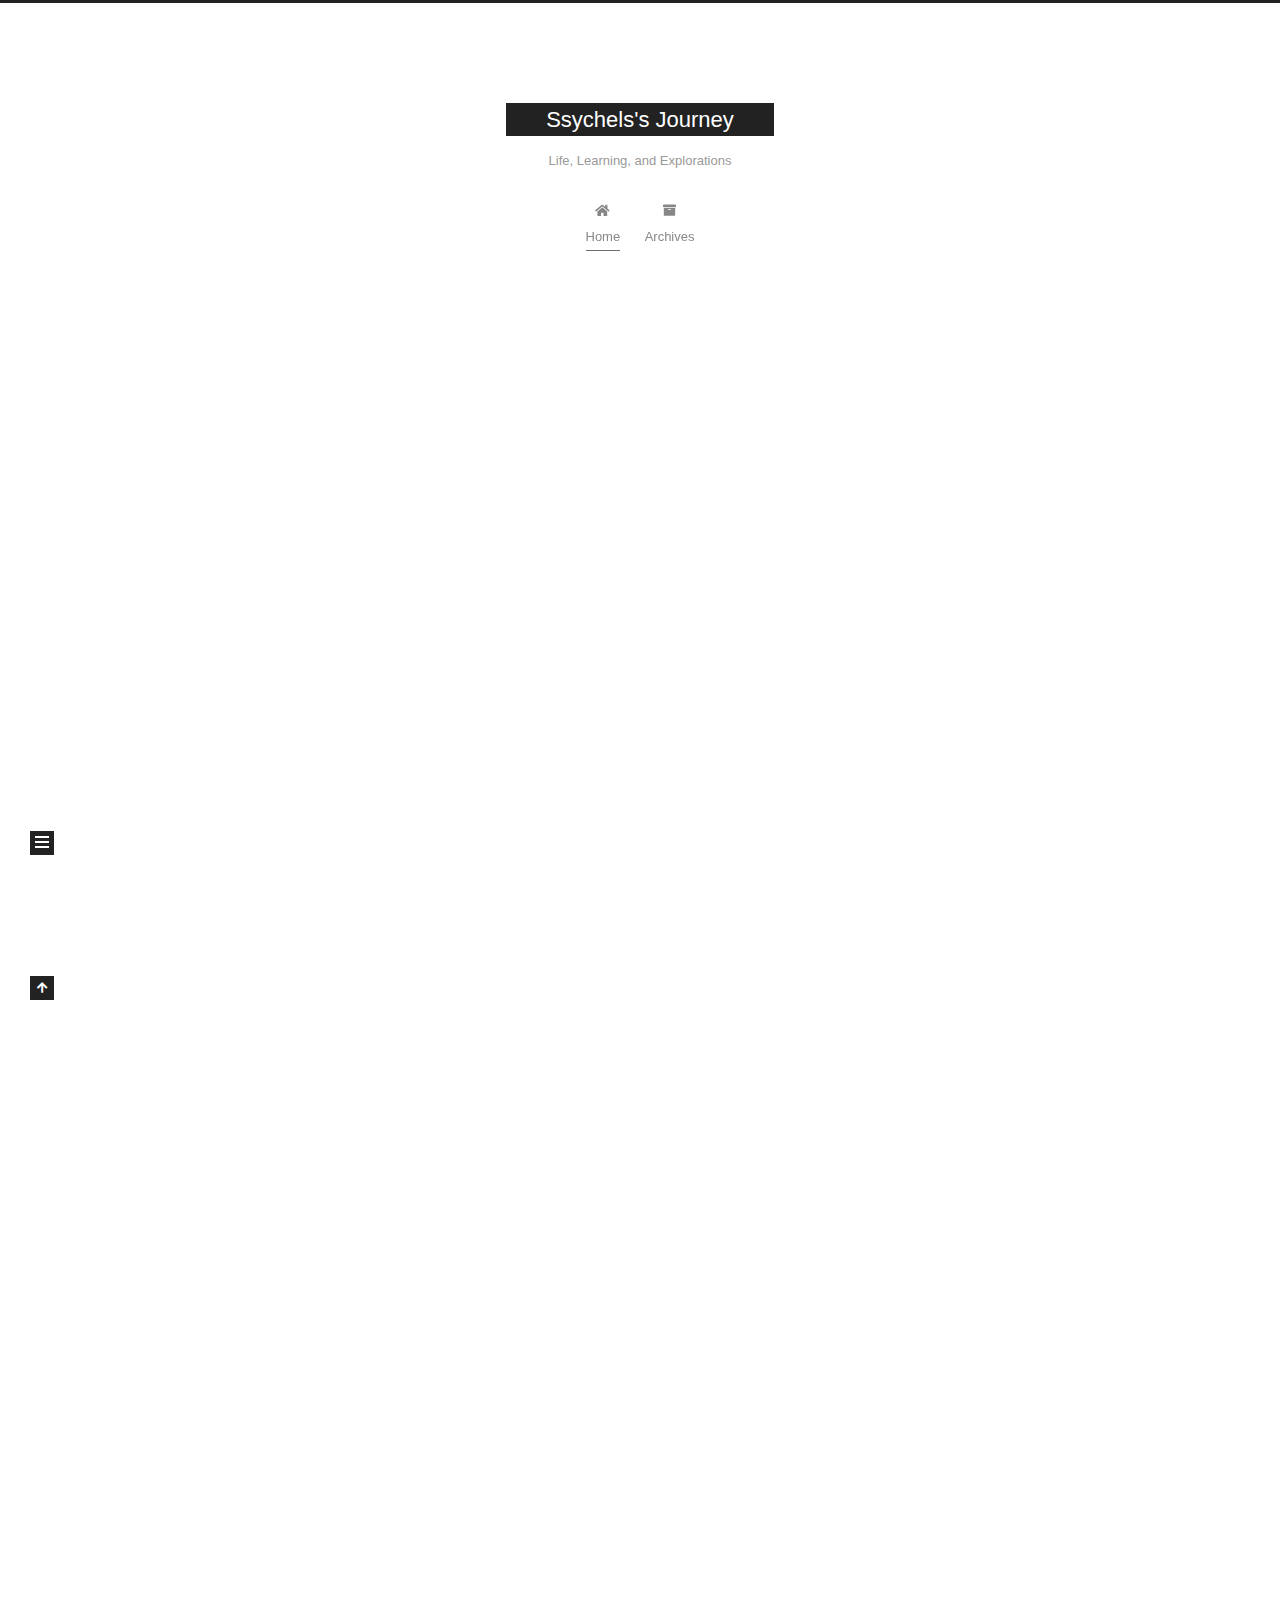
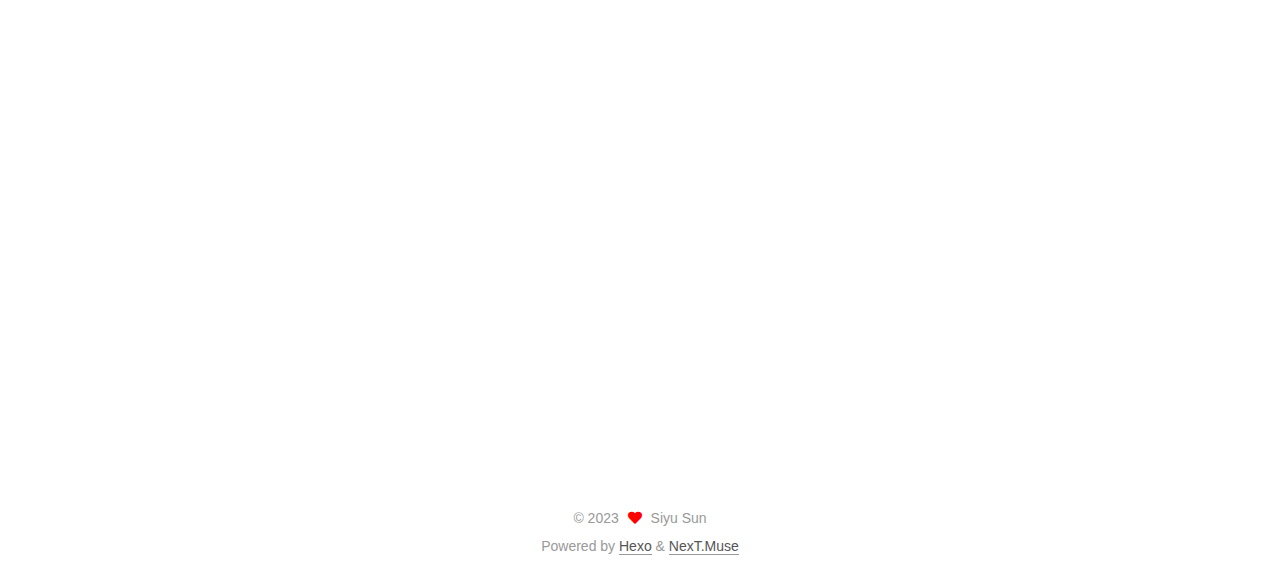
==== commit 51fa14b7: "Site updated: 2023-07-22 17:19:03" ====
--- a/index.html
+++ b/index.html
@@ -145,6 +145,63 @@
 
           <div class="content index posts-expand">
             
+      
+  
+  
+  <article itemscope itemtype="http://schema.org/Article" class="post-block" lang="en">
+    <link itemprop="mainEntityOfPage" href="http://ssychels.github.io/2023/07/22/fourth-post/">
+
+    <span hidden itemprop="author" itemscope itemtype="http://schema.org/Person">
+      <meta itemprop="image" content="/images/avatar.gif">
+      <meta itemprop="name" content="Siyu Sun">
+      <meta itemprop="description" content="A log of my studies, insights and life moments.">
+    </span>
+
+    <span hidden itemprop="publisher" itemscope itemtype="http://schema.org/Organization">
+      <meta itemprop="name" content="Ssychels's Journey">
+    </span>
+      <header class="post-header">
+        <h2 class="post-title" itemprop="name headline">
+          
+            <a href="/2023/07/22/fourth-post/" class="post-title-link" itemprop="url">fourth post</a>
+        </h2>
+
+        <div class="post-meta">
+            <span class="post-meta-item">
+              <span class="post-meta-item-icon">
+                <i class="far fa-calendar"></i>
+              </span>
+              <span class="post-meta-item-text">Posted on</span>
+
+              <time title="Created: 2023-07-22 17:18:06" itemprop="dateCreated datePublished" datetime="2023-07-22T17:18:06+10:00">2023-07-22</time>
+            </span>
+
+          
+
+        </div>
+      </header>
+
+    
+    
+    
+    <div class="post-body" itemprop="articleBody">
+
+      
+          
+      
+    </div>
+
+    
+    
+    
+      <footer class="post-footer">
+        <div class="post-eof"></div>
+      </footer>
+  </article>
+  
+  
+  
+
       
   
   
@@ -395,7 +452,7 @@
       <div class="site-state-item site-state-posts">
           <a href="/archives/">
         
-          <span class="site-state-item-count">3</span>
+          <span class="site-state-item-count">4</span>
           <span class="site-state-item-name">posts</span>
         </a>
       </div>
--- a/css/main.css
+++ b/css/main.css
@@ -1168,7 +1168,7 @@
 }
 .links-of-author a::before,
 .links-of-author span.exturl::before {
-  background: #b486ff;
+  background: #67cfd5;
   border-radius: 50%;
   content: ' ';
   display: inline-block;
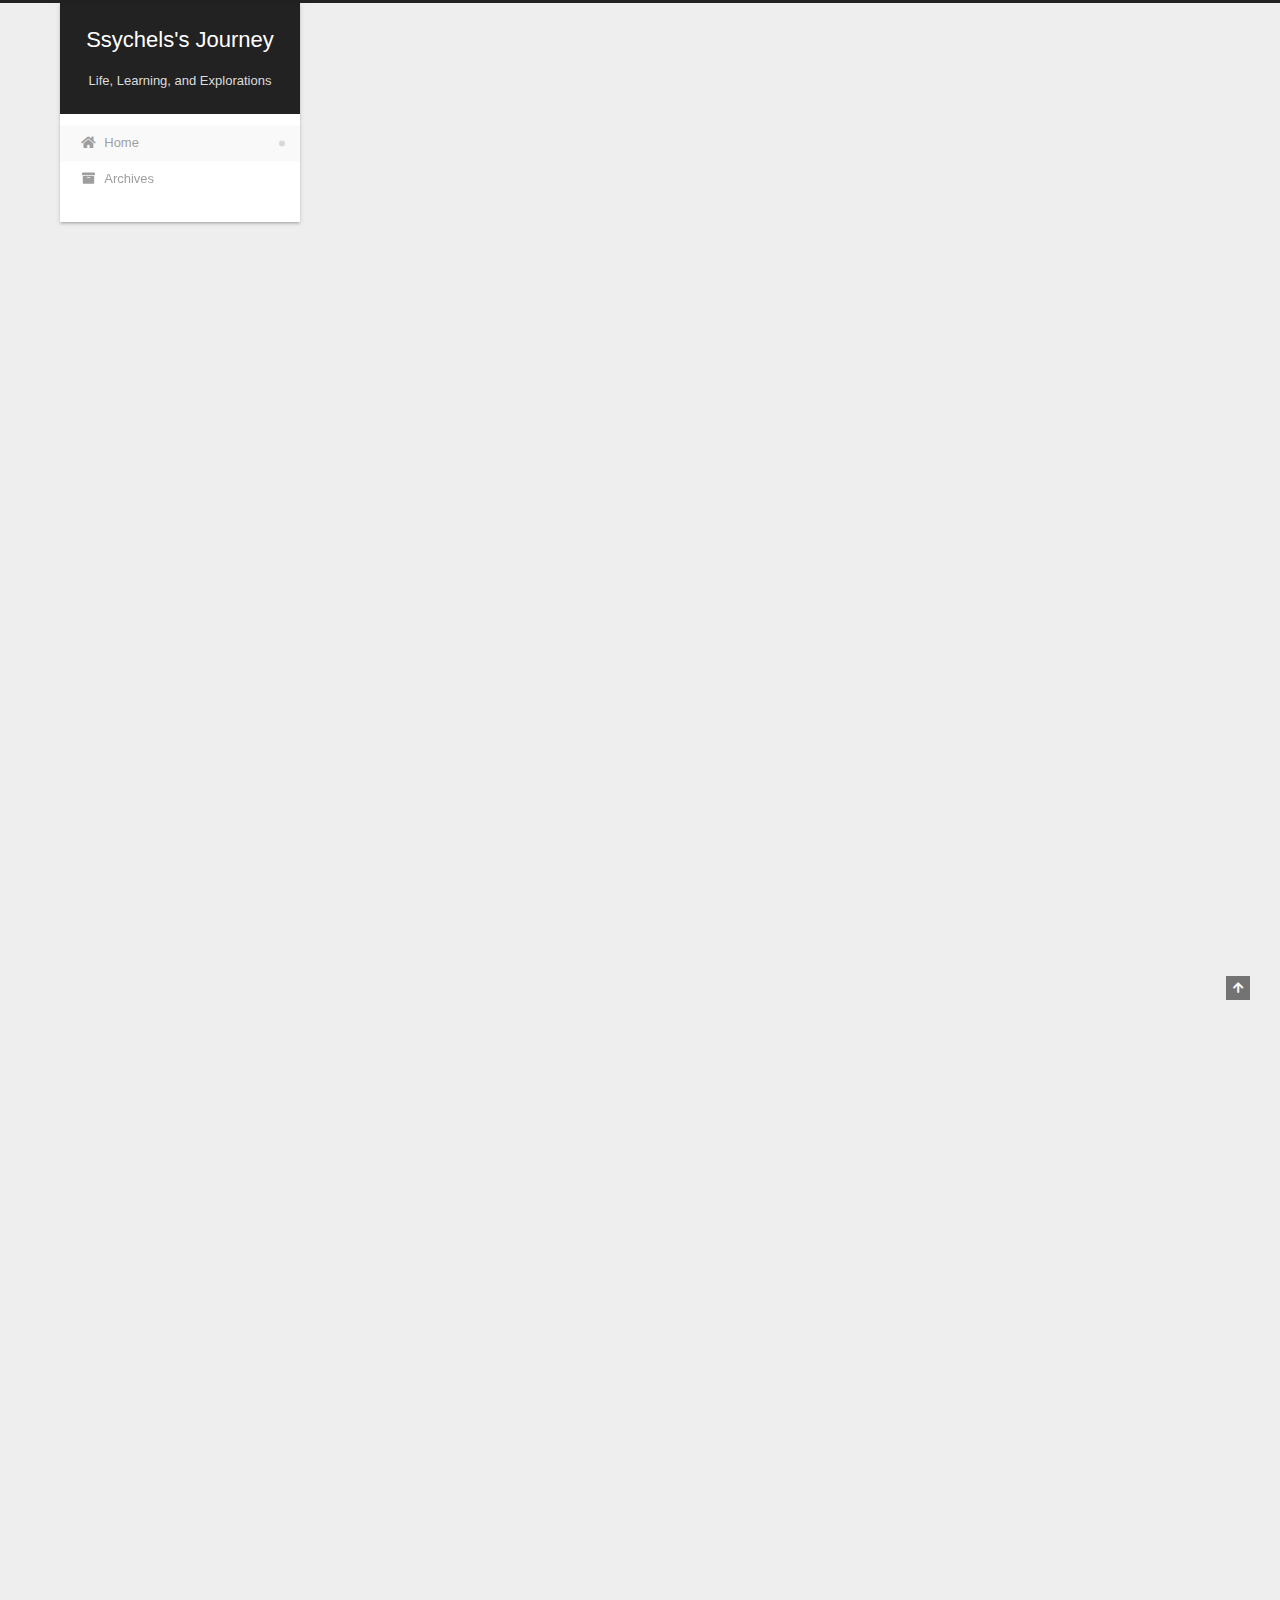
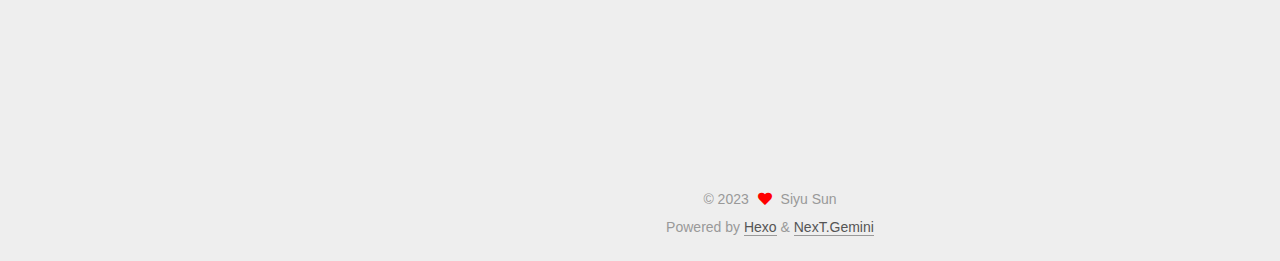
==== commit b710611a: "Site updated: 2023-07-22 17:32:35" ====
--- a/index.html
+++ b/index.html
@@ -17,7 +17,7 @@
 
 <script id="hexo-configurations">
     var NexT = window.NexT || {};
-    var CONFIG = {"hostname":"ssychels.github.io","root":"/","scheme":"Muse","version":"7.8.0","exturl":false,"sidebar":{"position":"left","display":"post","padding":18,"offset":12,"onmobile":false},"copycode":{"enable":false,"show_result":false,"style":null},"back2top":{"enable":true,"sidebar":false,"scrollpercent":false},"bookmark":{"enable":false,"color":"#222","save":"auto"},"fancybox":false,"mediumzoom":false,"lazyload":false,"pangu":false,"comments":{"style":"tabs","active":null,"storage":true,"lazyload":false,"nav":null},"algolia":{"hits":{"per_page":10},"labels":{"input_placeholder":"Search for Posts","hits_empty":"We didn't find any results for the search: ${query}","hits_stats":"${hits} results found in ${time} ms"}},"localsearch":{"enable":false,"trigger":"auto","top_n_per_article":1,"unescape":false,"preload":false},"motion":{"enable":true,"async":false,"transition":{"post_block":"fadeIn","post_header":"slideDownIn","post_body":"slideDownIn","coll_header":"slideLeftIn","sidebar":"slideUpIn"}}};
+    var CONFIG = {"hostname":"ssychels.github.io","root":"/","scheme":"Gemini","version":"7.8.0","exturl":false,"sidebar":{"position":"left","display":"post","padding":18,"offset":12,"onmobile":false},"copycode":{"enable":false,"show_result":false,"style":null},"back2top":{"enable":true,"sidebar":false,"scrollpercent":false},"bookmark":{"enable":false,"color":"#222","save":"auto"},"fancybox":false,"mediumzoom":false,"lazyload":false,"pangu":false,"comments":{"style":"tabs","active":null,"storage":true,"lazyload":false,"nav":null},"algolia":{"hits":{"per_page":10},"labels":{"input_placeholder":"Search for Posts","hits_empty":"We didn't find any results for the search: ${query}","hits_stats":"${hits} results found in ${time} ms"}},"localsearch":{"enable":false,"trigger":"auto","top_n_per_article":1,"unescape":false,"preload":false},"motion":{"enable":true,"async":false,"transition":{"post_block":"fadeIn","post_header":"slideDownIn","post_body":"slideDownIn","coll_header":"slideLeftIn","sidebar":"slideUpIn"}}};
   </script>
 
   <meta name="description" content="A log of my studies, insights and life moments.">
@@ -486,7 +486,7 @@
   </span>
   <span class="author" itemprop="copyrightHolder">Siyu Sun</span>
 </div>
-  <div class="powered-by">Powered by <a href="https://hexo.io/" class="theme-link" rel="noopener" target="_blank">Hexo</a> & <a href="https://muse.theme-next.org/" class="theme-link" rel="noopener" target="_blank">NexT.Muse</a>
+  <div class="powered-by">Powered by <a href="https://hexo.io/" class="theme-link" rel="noopener" target="_blank">Hexo</a> & <a href="https://theme-next.org/" class="theme-link" rel="noopener" target="_blank">NexT.Gemini</a>
   </div>
 
         
@@ -512,7 +512,7 @@
 <script src="/js/motion.js"></script>
 
 
-<script src="/js/schemes/muse.js"></script>
+<script src="/js/schemes/pisces.js"></script>
 
 
 <script src="/js/next-boot.js"></script>
--- a/css/main.css
+++ b/css/main.css
@@ -1,5 +1,5 @@
 :root {
-  --body-bg-color: #fff;
+  --body-bg-color: #eee;
   --content-bg-color: #fff;
   --card-bg-color: #f5f5f5;
   --text-color: #555;
@@ -11,12 +11,40 @@
   --table-row-odd-bg-color: #f9f9f9;
   --table-row-hover-bg-color: #f5f5f5;
   --menu-item-bg-color: #f5f5f5;
-  --btn-default-bg: #222;
-  --btn-default-color: #fff;
-  --btn-default-border-color: #222;
-  --btn-default-hover-bg: #fff;
-  --btn-default-hover-color: #222;
+  --btn-default-bg: #fff;
+  --btn-default-color: #555;
+  --btn-default-border-color: #555;
+  --btn-default-hover-bg: #222;
+  --btn-default-hover-color: #fff;
   --btn-default-hover-border-color: #222;
+}
+@media (prefers-color-scheme: dark) {
+  :root {
+    --body-bg-color: #282828;
+    --content-bg-color: #333;
+    --card-bg-color: #555;
+    --text-color: #ccc;
+    --blockquote-color: #bbb;
+    --link-color: #ccc;
+    --link-hover-color: #eee;
+    --brand-color: #ddd;
+    --brand-hover-color: #ddd;
+    --table-row-odd-bg-color: #282828;
+    --table-row-hover-bg-color: #363636;
+    --menu-item-bg-color: #555;
+    --btn-default-bg: #222;
+    --btn-default-color: #ccc;
+    --btn-default-border-color: #555;
+    --btn-default-hover-bg: #666;
+    --btn-default-hover-color: #ccc;
+    --btn-default-hover-border-color: #666;
+  }
+  img {
+    opacity: 0.75;
+  }
+  img:hover {
+    opacity: 0.9;
+  }
 }
 html {
   line-height: 1.15; /* 1 */
@@ -314,7 +342,7 @@
 .btn {
   background: var(--btn-default-bg);
   border: 2px solid var(--btn-default-border-color);
-  border-radius: 0;
+  border-radius: 2px;
   color: var(--btn-default-color);
   display: inline-block;
   font-size: 0.875em;
@@ -921,16 +949,16 @@
 }
 .main-inner {
   margin: 0 auto;
-  width: 700px;
+  width: calc(100% - 20px);
 }
 @media (min-width: 1200px) {
   .main-inner {
-    width: 800px;
+    width: 1160px;
   }
 }
 @media (min-width: 1600px) {
   .main-inner {
-    width: 900px;
+    width: 73%;
   }
 }
 @media (max-width: 767px) {
@@ -943,16 +971,16 @@
 }
 .header-inner {
   margin: 0 auto;
-  width: 700px;
+  width: calc(100% - 20px);
 }
 @media (min-width: 1200px) {
   .header-inner {
-    width: 800px;
+    width: 1160px;
   }
 }
 @media (min-width: 1600px) {
   .header-inner {
-    width: 900px;
+    width: 73%;
   }
 }
 .site-brand-container {
@@ -991,7 +1019,7 @@
   margin: 0;
 }
 .site-subtitle {
-  color: #999;
+  color: #ddd;
   font-size: 0.8125em;
   margin: 10px 0;
 }
@@ -1136,22 +1164,22 @@
   display: inline-block;
 }
 .site-author-image {
-  border: 2px solid #333;
+  border: 1px solid #eee;
   display: block;
   margin: 0 auto;
-  max-width: 96px;
+  max-width: 120px;
   padding: 2px;
 }
 .site-author-name {
-  color: #f5f5f5;
-  font-weight: normal;
-  margin: 5px 0 0;
+  color: var(--text-color);
+  font-weight: 600;
+  margin: 0;
   text-align: center;
 }
 .site-description {
   color: #999;
-  font-size: 1em;
-  margin-top: 5px;
+  font-size: 0.8125em;
+  margin-top: 0;
   text-align: center;
 }
 .links-of-author {
@@ -1168,7 +1196,7 @@
 }
 .links-of-author a::before,
 .links-of-author span.exturl::before {
-  background: #67cfd5;
+  background: #7cffda;
   border-radius: 50%;
   content: ' ';
   display: inline-block;
@@ -1246,7 +1274,7 @@
 }
 .sidebar-nav li {
   border-bottom: 1px solid transparent;
-  color: #666;
+  color: var(--text-color);
   cursor: pointer;
   display: inline-block;
   font-size: 0.875em;
@@ -1255,14 +1283,14 @@
   margin-left: 10px;
 }
 .sidebar-nav li:hover {
-  color: #f5f5f5;
+  color: #fc6423;
 }
 .sidebar-nav .sidebar-nav-active {
-  border-bottom-color: #87daff;
-  color: #87daff;
+  border-bottom-color: #fc6423;
+  color: #fc6423;
 }
 .sidebar-nav .sidebar-nav-active:hover {
-  color: #87daff;
+  color: #fc6423;
 }
 .sidebar-panel {
   display: none;
@@ -1291,7 +1319,7 @@
   }
 }
 .sidebar-toggle:hover .toggle-line {
-  background: #87daff;
+  background: #fc6423;
 }
 .post-toc {
   font-size: 0.875em;
@@ -1330,14 +1358,14 @@
   display: block;
 }
 .post-toc .nav .active > a {
-  border-bottom-color: #87daff;
-  color: #87daff;
+  border-bottom-color: #fc6423;
+  color: #fc6423;
 }
 .post-toc .nav .active-current > a {
-  color: #87daff;
+  color: #fc6423;
 }
 .post-toc .nav .active-current > a:hover {
-  color: #87daff;
+  color: #fc6423;
 }
 .site-state {
   display: flex;
@@ -1352,20 +1380,20 @@
   padding: 0 15px;
 }
 .site-state-item:not(:first-child) {
-  border-left: 1px solid #333;
+  border-left: 1px solid #eee;
 }
 .site-state-item a {
   border-bottom: none;
 }
 .site-state-item-count {
   display: block;
-  font-size: 1.25em;
+  font-size: 1em;
   font-weight: 600;
   text-align: center;
 }
 .site-state-item-name {
-  color: inherit;
-  font-size: 0.875em;
+  color: #999;
+  font-size: 0.8125em;
 }
 .footer {
   color: #999;
@@ -1382,16 +1410,16 @@
   box-sizing: border-box;
   margin: 0 auto;
   text-align: center;
-  width: 700px;
+  width: calc(100% - 20px);
 }
 @media (min-width: 1200px) {
   .footer-inner {
-    width: 800px;
+    width: 1160px;
   }
 }
 @media (min-width: 1600px) {
   .footer-inner {
-    width: 900px;
+    width: 73%;
   }
 }
 .languages {
@@ -1489,7 +1517,7 @@
   color: #fff;
   cursor: pointer;
   left: 30px;
-  opacity: 1;
+  opacity: 0.6;
   padding: 0 6px;
   position: fixed;
   transition-property: bottom;
@@ -1500,10 +1528,10 @@
   display: none;
 }
 .back-to-top:hover {
-  color: #87daff;
+  color: #fc6423;
 }
 .back-to-top.back-to-top-on {
-  bottom: 19px;
+  bottom: 30px;
 }
 @media (max-width: 991px) {
   .back-to-top {
@@ -2141,151 +2169,425 @@
 .tag-cloud a:hover {
   color: var(--link-hover-color) !important;
 }
-@media (max-width: 767px) {
-  .header-inner,
-  .main-inner,
+.header {
+  margin: 0 auto;
+  position: relative;
+  width: calc(100% - 20px);
+}
+@media (min-width: 1200px) {
+  .header {
+    width: 1160px;
+  }
+}
+@media (min-width: 1600px) {
+  .header {
+    width: 73%;
+  }
+}
+@media (max-width: 991px) {
+  .header {
+    width: auto;
+  }
+}
+.header-inner {
+  background: var(--content-bg-color);
+  border-radius: initial;
+  box-shadow: 0 2px 2px 0 rgba(0,0,0,0.12), 0 3px 1px -2px rgba(0,0,0,0.06), 0 1px 5px 0 rgba(0,0,0,0.12);
+  overflow: hidden;
+  padding: 0;
+  position: absolute;
+  top: 0;
+  width: 240px;
+}
+@media (min-width: 1200px) {
+  .header-inner {
+    width: 240px;
+  }
+}
+@media (max-width: 991px) {
+  .header-inner {
+    border-radius: initial;
+    position: relative;
+    width: auto;
+  }
+}
+.main-inner {
+  align-items: flex-start;
+  display: flex;
+  justify-content: space-between;
+  flex-direction: row-reverse;
+}
+@media (max-width: 991px) {
+  .main-inner {
+    width: auto;
+  }
+}
+.content-wrap {
+  background: var(--content-bg-color);
+  border-radius: initial;
+  box-shadow: 0 2px 2px 0 rgba(0,0,0,0.12), 0 3px 1px -2px rgba(0,0,0,0.06), 0 1px 5px 0 rgba(0,0,0,0.12);
+  box-sizing: border-box;
+  padding: 40px;
+  width: calc(100% - 252px);
+}
+@media (max-width: 991px) {
+  .content-wrap {
+    border-radius: initial;
+    padding: 20px;
+    width: 100%;
+  }
+}
+.footer-inner {
+  padding-left: 260px;
+}
+.back-to-top {
+  left: auto;
+  right: 30px;
+}
+@media (max-width: 991px) {
+  .back-to-top {
+    right: 20px;
+  }
+}
+@media (max-width: 991px) {
   .footer-inner {
+    padding-left: 0;
+    padding-right: 0;
     width: auto;
   }
 }
-.header-inner {
-  padding-top: 100px;
-}
-@media (max-width: 767px) {
-  .header-inner {
-    padding-top: 50px;
-  }
-}
-.main-inner {
-  padding-bottom: 60px;
-}
-.content {
-  padding-top: 70px;
-}
-@media (max-width: 767px) {
-  .content {
-    padding-top: 35px;
-  }
-}
-embed {
+.site-brand-container {
+  background: #222;
+}
+@media (max-width: 991px) {
+  .site-brand-container {
+    box-shadow: 0 0 16px rgba(0,0,0,0.5);
+  }
+}
+.site-meta {
+  padding: 20px 0;
+}
+.brand {
+  padding: 0;
+}
+.site-subtitle {
+  margin: 10px 10px 0;
+}
+.custom-logo-image {
+  margin-top: 20px;
+}
+@media (max-width: 991px) {
+  .custom-logo-image {
+    display: none;
+  }
+}
+@media (min-width: 768px) and (max-width: 991px) {
+  .site-nav-toggle,
+  .site-nav-right {
+    display: flex;
+    flex-direction: column;
+    justify-content: center;
+  }
+}
+.site-nav-toggle .toggle,
+.site-nav-right .toggle {
+  color: #fff;
+}
+.site-nav-toggle .toggle .toggle-line,
+.site-nav-right .toggle .toggle-line {
+  background: #fff;
+}
+@media (min-width: 768px) and (max-width: 991px) {
+  .site-nav {
+    display: none;
+  }
+}
+.menu .menu-item {
   display: block;
-  margin: 0 auto 25px auto;
-}
-.custom-logo .site-meta-headline {
-  text-align: center;
-}
-.custom-logo .site-title {
-  color: #222;
-  margin: 10px auto 0;
-}
-.custom-logo .site-title a {
-  border: 0;
-}
-.custom-logo-image {
-  background: #fff;
-  margin: 0 auto;
-  max-width: 150px;
-  padding: 5px;
-}
-.brand {
-  background: var(--btn-default-bg);
-}
-@media (max-width: 767px) {
-  .site-nav {
-    border-bottom: 1px solid #ddd;
-    border-top: 1px solid #ddd;
-    left: 0;
-    margin: 0;
-    padding: 0;
-    width: 100%;
-  }
-}
-@media (max-width: 767px) {
-  .menu {
-    text-align: left;
-  }
-}
-.menu-item-active a,
-.menu .menu-item a:hover,
-.menu .menu-item span.exturl:hover {
-  background: transparent;
-  border-bottom: 1px solid var(--link-hover-color) !important;
-}
-@media (max-width: 767px) {
-  .menu-item-active a,
-  .menu .menu-item a:hover,
-  .menu .menu-item span.exturl:hover {
-    border-bottom: 1px dotted #ddd !important;
-  }
-}
-@media (max-width: 767px) {
-  .menu .menu-item {
-    margin: 0 10px;
-  }
+  margin: 0;
 }
 .menu .menu-item a,
 .menu .menu-item span.exturl {
-  border-bottom: 1px solid transparent;
-}
-@media (max-width: 767px) {
-  .menu .menu-item a,
-  .menu .menu-item span.exturl {
-    padding: 5px 10px;
-  }
-}
-@media (min-width: 768px) {
-  .menu .menu-item .fa,
-  .menu .menu-item .fab,
-  .menu .menu-item .far,
-  .menu .menu-item .fas {
-    display: block;
-    line-height: 2;
-    margin-right: 0;
-    width: 100%;
+  padding: 5px 20px;
+  position: relative;
+  text-align: left;
+  transition-property: background-color;
+}
+@media (max-width: 991px) {
+  .menu .menu-item.menu-item-search {
+    display: none;
   }
 }
 .menu .menu-item .badge {
-  background: #eee;
-  padding: 1px 4px;
+  background: #ccc;
+  border-radius: 10px;
+  color: #fff;
+  float: right;
+  padding: 2px 5px;
+  text-shadow: 1px 1px 0 rgba(0,0,0,0.1);
+  vertical-align: middle;
+}
+.main-menu .menu-item-active a::after {
+  background: #bbb;
+  border-radius: 50%;
+  content: ' ';
+  height: 6px;
+  margin-top: -3px;
+  position: absolute;
+  right: 15px;
+  top: 50%;
+  width: 6px;
 }
 .sub-menu {
-  margin: 10px 0;
+  background: var(--content-bg-color);
+  border-bottom: 1px solid #ddd;
+  margin: 0;
+  padding: 6px 0;
 }
 .sub-menu .menu-item {
   display: inline-block;
 }
+.sub-menu .menu-item a,
+.sub-menu .menu-item span.exturl {
+  background: transparent;
+  margin: 5px 10px;
+  padding: initial;
+}
+.sub-menu .menu-item a:hover,
+.sub-menu .menu-item span.exturl:hover {
+  background: transparent;
+  color: #fc6423;
+}
+.sub-menu .menu-item-active a {
+  border-bottom-color: #fc6423;
+  color: #fc6423;
+}
+.sub-menu .menu-item-active a:hover {
+  border-bottom-color: #fc6423;
+}
 .sidebar {
-  left: -320px;
-}
-.sidebar.sidebar-active {
-  left: 0;
-}
-.sidebar {
-  width: 320px;
-  z-index: 1200;
-  transition-delay: 0s;
-  transition-duration: 0.2s;
-  transition-timing-function: ease-out;
-}
-.sidebar a,
-.sidebar span.exturl {
-  border-bottom-color: #555;
-  color: #999;
-}
-.sidebar a:hover,
-.sidebar span.exturl:hover {
-  border-bottom-color: #eee;
-  color: #eee;
-}
-.links-of-blogroll-item {
-  padding: 2px 10px;
-}
-.links-of-blogroll-item a,
-.links-of-blogroll-item span.exturl {
+  background: var(--body-bg-color);
+  box-shadow: none;
+  margin-top: 100%;
+  position: static;
+  width: 240px;
+}
+@media (max-width: 991px) {
+  .sidebar {
+    display: none;
+  }
+}
+.sidebar-toggle {
+  display: none;
+}
+.sidebar-inner {
+  background: var(--content-bg-color);
+  border-radius: initial;
+  box-shadow: 0 2px 2px 0 rgba(0,0,0,0.12), 0 3px 1px -2px rgba(0,0,0,0.06), 0 1px 5px 0 rgba(0,0,0,0.12), 0 -1px 0.5px 0 rgba(0,0,0,0.09);
+  box-sizing: border-box;
+  color: var(--text-color);
+  width: 240px;
+  opacity: 0;
+}
+.sidebar-inner.affix {
+  position: fixed;
+  top: 12px;
+}
+.sidebar-inner.affix-bottom {
+  position: absolute;
+}
+.site-state-item {
+  padding: 0 10px;
+}
+.sidebar-button {
+  border-bottom: 1px dotted #ccc;
+  border-top: 1px dotted #ccc;
+  margin-top: 10px;
+  text-align: center;
+}
+.sidebar-button a {
+  border: 0;
+  color: #fc6423;
+  display: block;
+}
+.sidebar-button a:hover {
+  background: none;
+  border: 0;
+  color: #e34603;
+}
+.sidebar-button a:hover .fa,
+.sidebar-button a:hover .fab,
+.sidebar-button a:hover .far,
+.sidebar-button a:hover .fas {
+  color: #e34603;
+}
+.links-of-author {
+  display: flex;
+  flex-wrap: wrap;
+  margin-top: 10px;
+  justify-content: center;
+}
+.links-of-author-item {
+  margin: 5px 0 0;
+  width: 50%;
+}
+.links-of-author-item a,
+.links-of-author-item span.exturl {
   box-sizing: border-box;
   display: inline-block;
-  max-width: 280px;
+  margin-bottom: 0;
+  margin-right: 0;
+  max-width: 216px;
   overflow: hidden;
+  padding: 0 5px;
   text-overflow: ellipsis;
   white-space: nowrap;
 }
+.links-of-author-item a,
+.links-of-author-item span.exturl {
+  border-bottom: none;
+  display: block;
+  text-decoration: none;
+}
+.links-of-author-item a::before,
+.links-of-author-item span.exturl::before {
+  display: none;
+}
+.links-of-author-item a:hover,
+.links-of-author-item span.exturl:hover {
+  background: var(--body-bg-color);
+  border-radius: 4px;
+}
+.links-of-author-item .fa,
+.links-of-author-item .fab,
+.links-of-author-item .far,
+.links-of-author-item .fas {
+  margin-right: 2px;
+}
+.links-of-blogroll-item {
+  padding: 0;
+}
+.content-wrap {
+  background: initial;
+  box-shadow: initial;
+  padding: initial;
+}
+.post-block {
+  background: var(--content-bg-color);
+  border-radius: initial;
+  box-shadow: 0 2px 2px 0 rgba(0,0,0,0.12), 0 3px 1px -2px rgba(0,0,0,0.06), 0 1px 5px 0 rgba(0,0,0,0.12);
+  padding: 40px;
+}
+.post-block + .post-block {
+  border-radius: initial;
+  box-shadow: 0 2px 2px 0 rgba(0,0,0,0.12), 0 3px 1px -2px rgba(0,0,0,0.06), 0 1px 5px 0 rgba(0,0,0,0.12), 0 -1px 0.5px 0 rgba(0,0,0,0.09);
+  margin-top: 12px;
+}
+.comments {
+  background: var(--content-bg-color);
+  border-radius: initial;
+  box-shadow: 0 2px 2px 0 rgba(0,0,0,0.12), 0 3px 1px -2px rgba(0,0,0,0.06), 0 1px 5px 0 rgba(0,0,0,0.12), 0 -1px 0.5px 0 rgba(0,0,0,0.09);
+  margin-top: 12px;
+  padding: 40px;
+}
+.tabs-comment {
+  margin-top: 1em;
+}
+.content {
+  padding-top: initial;
+}
+.post-eof {
+  display: none;
+}
+.pagination {
+  background: var(--content-bg-color);
+  border-radius: initial;
+  border-top: initial;
+  box-shadow: 0 2px 2px 0 rgba(0,0,0,0.12), 0 3px 1px -2px rgba(0,0,0,0.06), 0 1px 5px 0 rgba(0,0,0,0.12), 0 -1px 0.5px 0 rgba(0,0,0,0.09);
+  margin: 12px 0 0;
+  padding: 10px 0 10px;
+}
+.pagination .prev,
+.pagination .next,
+.pagination .page-number {
+  margin-bottom: initial;
+  top: initial;
+}
+.main {
+  padding-bottom: initial;
+}
+.footer {
+  bottom: auto;
+}
+.sub-menu {
+  border-bottom: initial;
+  box-shadow: 0 2px 2px 0 rgba(0,0,0,0.12), 0 3px 1px -2px rgba(0,0,0,0.06), 0 1px 5px 0 rgba(0,0,0,0.12);
+}
+.sub-menu + .content .post-block {
+  box-shadow: 0 2px 2px 0 rgba(0,0,0,0.12), 0 3px 1px -2px rgba(0,0,0,0.06), 0 1px 5px 0 rgba(0,0,0,0.12), 0 -1px 0.5px 0 rgba(0,0,0,0.09);
+  margin-top: 12px;
+}
+@media (min-width: 768px) and (max-width: 991px) {
+  .sub-menu + .content .post-block {
+    margin-top: 10px;
+  }
+}
+@media (max-width: 767px) {
+  .sub-menu + .content .post-block {
+    margin-top: 8px;
+  }
+}
+.post-body h1,
+.post-body h2 {
+  border-bottom: 1px solid #eee;
+}
+.post-body h3 {
+  border-bottom: 1px dotted #eee;
+}
+@media (min-width: 768px) and (max-width: 991px) {
+  .content-wrap {
+    padding: 10px;
+  }
+  .posts-expand .post-button {
+    margin-top: 20px;
+  }
+  .post-block {
+    border-radius: initial;
+    box-shadow: 0 2px 2px 0 rgba(0,0,0,0.12), 0 3px 1px -2px rgba(0,0,0,0.06), 0 1px 5px 0 rgba(0,0,0,0.12), 0 -1px 0.5px 0 rgba(0,0,0,0.09);
+    padding: 20px;
+  }
+  .post-block + .post-block {
+    margin-top: 10px;
+  }
+  .comments {
+    margin-top: 10px;
+    padding: 10px 20px;
+  }
+  .pagination {
+    margin: 10px 0 0;
+  }
+}
+@media (max-width: 767px) {
+  .content-wrap {
+    padding: 8px;
+  }
+  .posts-expand .post-button {
+    margin: 12px 0;
+  }
+  .post-block {
+    border-radius: initial;
+    box-shadow: 0 2px 2px 0 rgba(0,0,0,0.12), 0 3px 1px -2px rgba(0,0,0,0.06), 0 1px 5px 0 rgba(0,0,0,0.12), 0 -1px 0.5px 0 rgba(0,0,0,0.09);
+    min-height: auto;
+    padding: 12px;
+  }
+  .post-block + .post-block {
+    margin-top: 8px;
+  }
+  .comments {
+    margin-top: 8px;
+    padding: 10px 12px;
+  }
+  .pagination {
+    margin: 8px 0 0;
+  }
+}
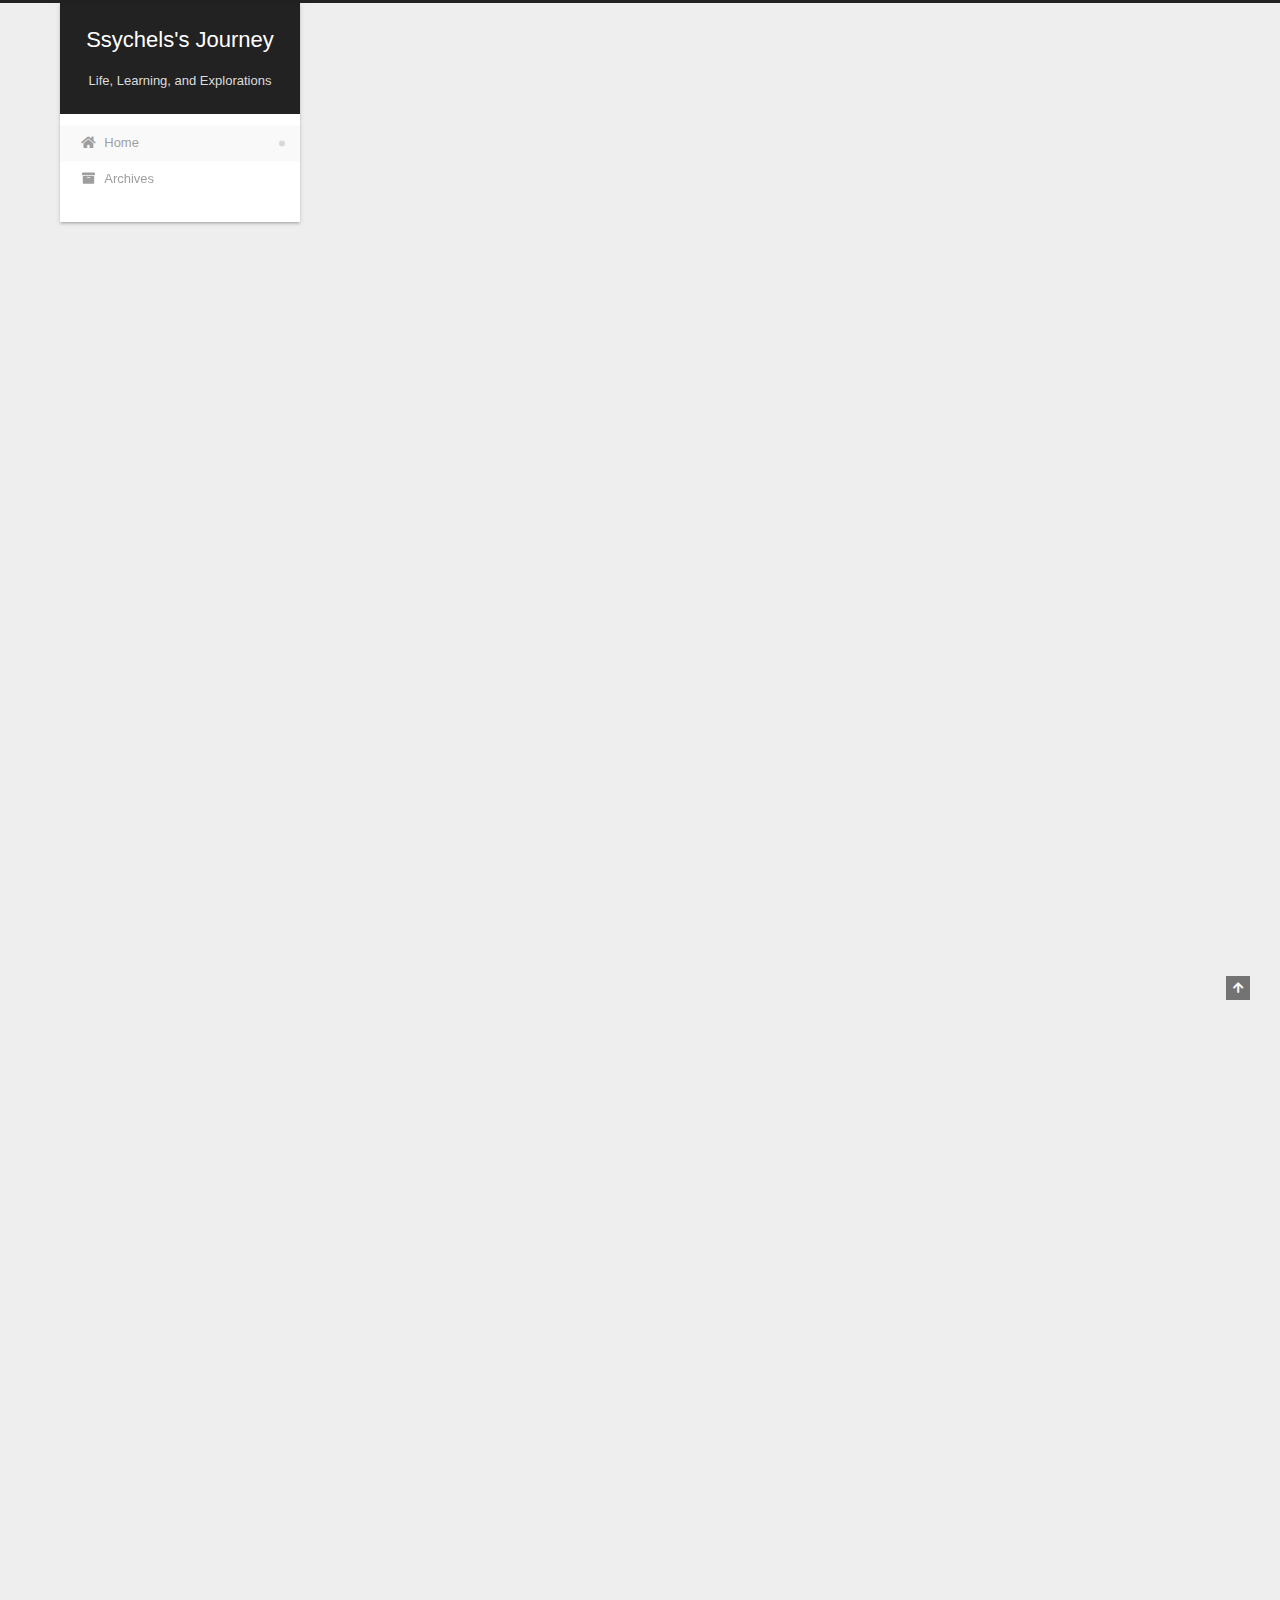
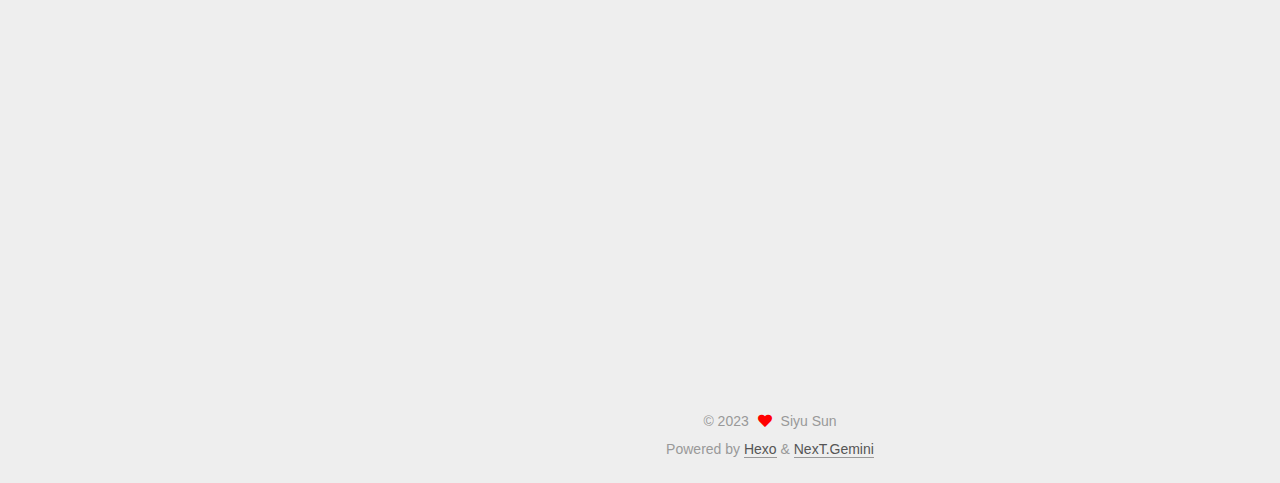
==== commit 0f4f9eab: "Site updated: 2023-07-22 18:06:17" ====
--- a/index.html
+++ b/index.html
@@ -145,6 +145,63 @@
 
           <div class="content index posts-expand">
             
+      
+  
+  
+  <article itemscope itemtype="http://schema.org/Article" class="post-block" lang="en">
+    <link itemprop="mainEntityOfPage" href="http://ssychels.github.io/2023/07/22/This-is-my-first-post/">
+
+    <span hidden itemprop="author" itemscope itemtype="http://schema.org/Person">
+      <meta itemprop="image" content="/images/avatar.gif">
+      <meta itemprop="name" content="Siyu Sun">
+      <meta itemprop="description" content="A log of my studies, insights and life moments.">
+    </span>
+
+    <span hidden itemprop="publisher" itemscope itemtype="http://schema.org/Organization">
+      <meta itemprop="name" content="Ssychels's Journey">
+    </span>
+      <header class="post-header">
+        <h2 class="post-title" itemprop="name headline">
+          
+            <a href="/2023/07/22/This-is-my-first-post/" class="post-title-link" itemprop="url">This is my first post</a>
+        </h2>
+
+        <div class="post-meta">
+            <span class="post-meta-item">
+              <span class="post-meta-item-icon">
+                <i class="far fa-calendar"></i>
+              </span>
+              <span class="post-meta-item-text">Posted on</span>
+
+              <time title="Created: 2023-07-22 18:06:08" itemprop="dateCreated datePublished" datetime="2023-07-22T18:06:08+10:00">2023-07-22</time>
+            </span>
+
+          
+
+        </div>
+      </header>
+
+    
+    
+    
+    <div class="post-body" itemprop="articleBody">
+
+      
+          
+      
+    </div>
+
+    
+    
+    
+      <footer class="post-footer">
+        <div class="post-eof"></div>
+      </footer>
+  </article>
+  
+  
+  
+
       
   
   
@@ -452,7 +509,7 @@
       <div class="site-state-item site-state-posts">
           <a href="/archives/">
         
-          <span class="site-state-item-count">4</span>
+          <span class="site-state-item-count">5</span>
           <span class="site-state-item-name">posts</span>
         </a>
       </div>
--- a/css/main.css
+++ b/css/main.css
@@ -1196,7 +1196,7 @@
 }
 .links-of-author a::before,
 .links-of-author span.exturl::before {
-  background: #7cffda;
+  background: #8abb95;
   border-radius: 50%;
   content: ' ';
   display: inline-block;
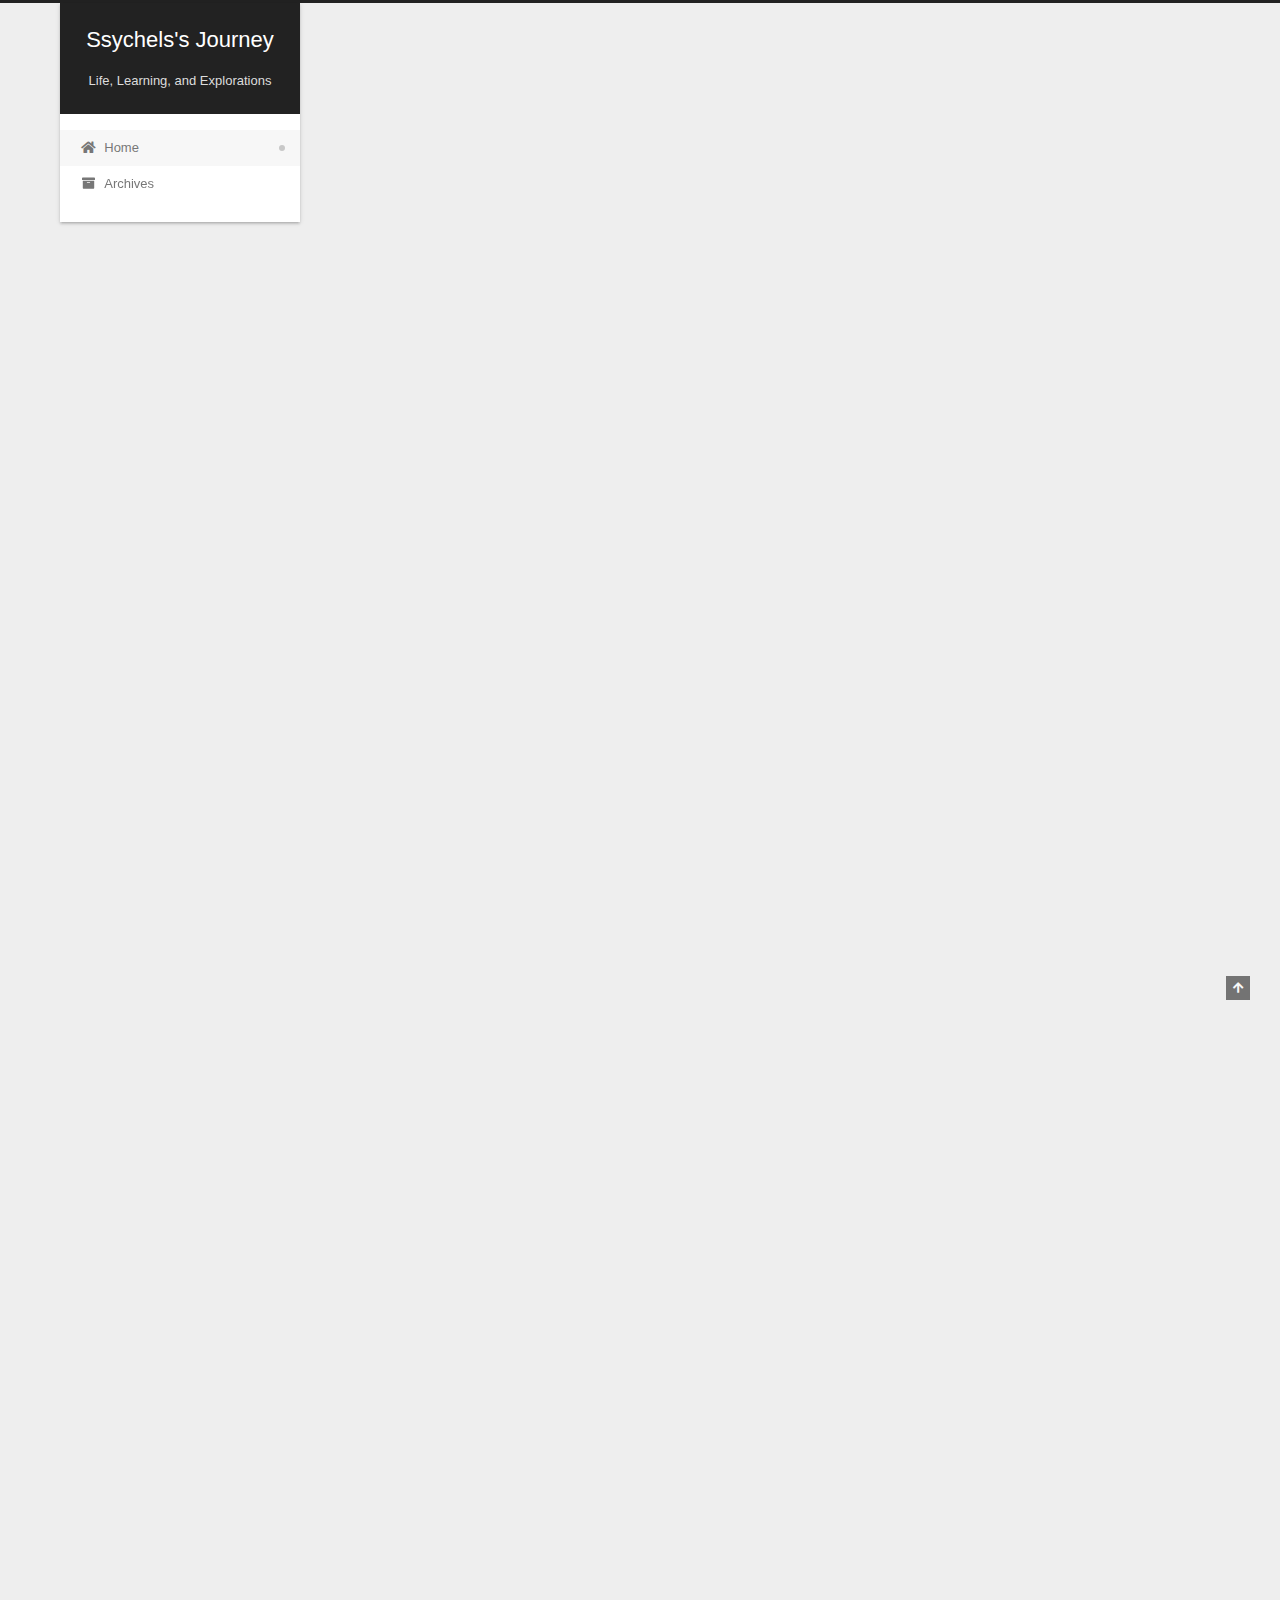
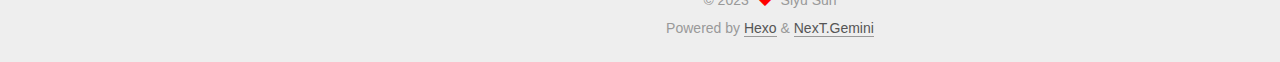
==== commit 92b46af1: "Site updated: 2023-07-22 18:11:34" ====
--- a/index.html
+++ b/index.html
@@ -149,7 +149,7 @@
   
   
   <article itemscope itemtype="http://schema.org/Article" class="post-block" lang="en">
-    <link itemprop="mainEntityOfPage" href="http://ssychels.github.io/2023/07/22/This-is-my-first-post/">
+    <link itemprop="mainEntityOfPage" href="http://ssychels.github.io/2023/07/22/PTE%E6%8A%80%E5%B7%A7%E4%BB%A5%E5%8F%8A%E5%A4%87%E8%80%83/">
 
     <span hidden itemprop="author" itemscope itemtype="http://schema.org/Person">
       <meta itemprop="image" content="/images/avatar.gif">
@@ -163,7 +163,7 @@
       <header class="post-header">
         <h2 class="post-title" itemprop="name headline">
           
-            <a href="/2023/07/22/This-is-my-first-post/" class="post-title-link" itemprop="url">This is my first post</a>
+            <a href="/2023/07/22/PTE%E6%8A%80%E5%B7%A7%E4%BB%A5%E5%8F%8A%E5%A4%87%E8%80%83/" class="post-title-link" itemprop="url">PTE技巧以及备考</a>
         </h2>
 
         <div class="post-meta">
@@ -173,7 +173,7 @@
               </span>
               <span class="post-meta-item-text">Posted on</span>
 
-              <time title="Created: 2023-07-22 18:06:08" itemprop="dateCreated datePublished" datetime="2023-07-22T18:06:08+10:00">2023-07-22</time>
+              <time title="Created: 2023-07-22 18:09:39" itemprop="dateCreated datePublished" datetime="2023-07-22T18:09:39+10:00">2023-07-22</time>
             </span>
 
           
@@ -187,178 +187,94 @@
     <div class="post-body" itemprop="articleBody">
 
       
-          
-      
-    </div>
-
-    
-    
-    
-      <footer class="post-footer">
-        <div class="post-eof"></div>
-      </footer>
-  </article>
-  
-  
-  
-
-      
-  
-  
-  <article itemscope itemtype="http://schema.org/Article" class="post-block" lang="en">
-    <link itemprop="mainEntityOfPage" href="http://ssychels.github.io/2023/07/22/fourth-post/">
-
-    <span hidden itemprop="author" itemscope itemtype="http://schema.org/Person">
-      <meta itemprop="image" content="/images/avatar.gif">
-      <meta itemprop="name" content="Siyu Sun">
-      <meta itemprop="description" content="A log of my studies, insights and life moments.">
-    </span>
-
-    <span hidden itemprop="publisher" itemscope itemtype="http://schema.org/Organization">
-      <meta itemprop="name" content="Ssychels's Journey">
-    </span>
-      <header class="post-header">
-        <h2 class="post-title" itemprop="name headline">
-          
-            <a href="/2023/07/22/fourth-post/" class="post-title-link" itemprop="url">fourth post</a>
-        </h2>
-
-        <div class="post-meta">
-            <span class="post-meta-item">
-              <span class="post-meta-item-icon">
-                <i class="far fa-calendar"></i>
-              </span>
-              <span class="post-meta-item-text">Posted on</span>
-
-              <time title="Created: 2023-07-22 17:18:06" itemprop="dateCreated datePublished" datetime="2023-07-22T17:18:06+10:00">2023-07-22</time>
-            </span>
-
-          
-
-        </div>
-      </header>
-
-    
-    
-    
-    <div class="post-body" itemprop="articleBody">
-
-      
-          
-      
-    </div>
-
-    
-    
-    
-      <footer class="post-footer">
-        <div class="post-eof"></div>
-      </footer>
-  </article>
-  
-  
-  
-
-      
-  
-  
-  <article itemscope itemtype="http://schema.org/Article" class="post-block" lang="en">
-    <link itemprop="mainEntityOfPage" href="http://ssychels.github.io/2023/07/22/thrid-post/">
-
-    <span hidden itemprop="author" itemscope itemtype="http://schema.org/Person">
-      <meta itemprop="image" content="/images/avatar.gif">
-      <meta itemprop="name" content="Siyu Sun">
-      <meta itemprop="description" content="A log of my studies, insights and life moments.">
-    </span>
-
-    <span hidden itemprop="publisher" itemscope itemtype="http://schema.org/Organization">
-      <meta itemprop="name" content="Ssychels's Journey">
-    </span>
-      <header class="post-header">
-        <h2 class="post-title" itemprop="name headline">
-          
-            <a href="/2023/07/22/thrid-post/" class="post-title-link" itemprop="url">thrid post</a>
-        </h2>
-
-        <div class="post-meta">
-            <span class="post-meta-item">
-              <span class="post-meta-item-icon">
-                <i class="far fa-calendar"></i>
-              </span>
-              <span class="post-meta-item-text">Posted on</span>
-
-              <time title="Created: 2023-07-22 16:07:28" itemprop="dateCreated datePublished" datetime="2023-07-22T16:07:28+10:00">2023-07-22</time>
-            </span>
-
-          
-
-        </div>
-      </header>
-
-    
-    
-    
-    <div class="post-body" itemprop="articleBody">
-
-      
-          
-      
-    </div>
-
-    
-    
-    
-      <footer class="post-footer">
-        <div class="post-eof"></div>
-      </footer>
-  </article>
-  
-  
-  
-
-      
-  
-  
-  <article itemscope itemtype="http://schema.org/Article" class="post-block" lang="en">
-    <link itemprop="mainEntityOfPage" href="http://ssychels.github.io/2023/07/22/Hello-hexo/">
-
-    <span hidden itemprop="author" itemscope itemtype="http://schema.org/Person">
-      <meta itemprop="image" content="/images/avatar.gif">
-      <meta itemprop="name" content="Siyu Sun">
-      <meta itemprop="description" content="A log of my studies, insights and life moments.">
-    </span>
-
-    <span hidden itemprop="publisher" itemscope itemtype="http://schema.org/Organization">
-      <meta itemprop="name" content="Ssychels's Journey">
-    </span>
-      <header class="post-header">
-        <h2 class="post-title" itemprop="name headline">
-          
-            <a href="/2023/07/22/Hello-hexo/" class="post-title-link" itemprop="url">Hello hexo</a>
-        </h2>
-
-        <div class="post-meta">
-            <span class="post-meta-item">
-              <span class="post-meta-item-icon">
-                <i class="far fa-calendar"></i>
-              </span>
-              <span class="post-meta-item-text">Posted on</span>
-
-              <time title="Created: 2023-07-22 15:56:42" itemprop="dateCreated datePublished" datetime="2023-07-22T15:56:42+10:00">2023-07-22</time>
-            </span>
-
-          
-
-        </div>
-      </header>
-
-    
-    
-    
-    <div class="post-body" itemprop="articleBody">
-
-      
-          
+          <h3 id="0-需要材料与软件"><a href="#0-需要材料与软件" class="headerlink" title="0. 需要材料与软件"></a>0. 需要材料与软件</h3><ul>
+<li>刷题网站：萤火虫，猩际。尽量上VIP，在微信上与客服沟通说不定可以领取短期免费VIP。</li>
+<li>报班：我自己报过的是萤火虫的保过班，这里仅基于自身体验列举出部分优缺点<ul>
+<li>优点<ul>
+<li>陪伴：会有老师帮助你备考计划，作业批改，问题解答，分数分析，复习提醒等</li>
+<li>氛围：有一个几百人的公共微信群，来自五湖四海的人为了同一个目标在里面交流经验互相学习。</li>
+<li>免费VIP</li>
+<li>筛选信息：lecture部分是为期两周的网课主要是用来熟悉各类题型，介绍考试技巧时会列举出的其在模考测试中的结果分数，过程直观且严谨。如果不想浪费时间在筛选大量信息上，这会是报班最大的优势。</li>
+</ul>
+</li>
+<li>缺点<ul>
+<li>贵：800刀</li>
+<li>对于自律性很强&#x2F;很差的人来说没必要</li>
+<li>有效信息完全可以通过熟人推荐获取</li>
+</ul>
+</li>
+</ul>
+</li>
+<li>模考：没买过官方的模考，不过还是建议考前练手。</li>
+<li>考试地点：悉尼的考点我去过3个，感觉上 10 Bridge st这家的机器最友好w强烈推荐。</li>
+<li>其他：善用小红书</li>
+</ul>
+<h3 id="1-Speaking"><a href="#1-Speaking" class="headerlink" title="1. Speaking"></a>1. Speaking</h3><ul>
+<li><p>RA</p>
+<ul>
+<li>备考软件：萤火虫</li>
+<li>技巧：挑选一句话（&gt;10词）</li>
+<li>效果：多练有助于发现并纠正以前不良的发音习惯，萤火虫的及时反馈做的相当出色。</li>
+<li>个人建议：闲着可以多读读，短期备考可以跳过。</li>
+</ul>
+</li>
+<li><p>RS</p>
+<ul>
+<li>备考软件：萤火虫</li>
+<li>一句话：刷穿题库500题</li>
+<li>练习技巧：遇到一题先精听多遍，听到你能写出你所能够识别的所有单词然后再查看答案。新单词就背，不想背那就反复练习。不要过度刷熟悉的题，因为你需要保持对新题的警觉和认真态度。</li>
+<li>个人建议：从开始备考到结束要每天都刷，去考试前至少200题。</li>
+</ul>
+</li>
+<li><p>DI&#x2F;RL</p>
+<ul>
+<li><p>模板</p>
+</li>
+<li><pre><code>
+</code></pre>
+</li>
+</ul>
+<p>The following picture&#x2F;lecture shows information about <strong>title</strong>_.<br>  According to the picture, we can see some information about _____, which is important to ____.<br>  We can also see some information about _____, which is important to ____.<br>  We can also see some information about _____, which is crucial for ____.<br>  …<br>  In conclusion, the following picture shows information about _ title ___.</p>
+  <figure class="highlight plaintext"><table><tr><td class="gutter"><pre><span class="line">1</span><br><span class="line">2</span><br><span class="line">3</span><br><span class="line">4</span><br><span class="line">5</span><br><span class="line">6</span><br><span class="line">7</span><br><span class="line">8</span><br><span class="line">9</span><br><span class="line">10</span><br><span class="line">11</span><br><span class="line">12</span><br><span class="line">13</span><br><span class="line">14</span><br><span class="line">15</span><br><span class="line">16</span><br><span class="line">17</span><br><span class="line">18</span><br><span class="line">19</span><br><span class="line">20</span><br><span class="line">21</span><br><span class="line">22</span><br><span class="line">23</span><br><span class="line">24</span><br><span class="line">25</span><br><span class="line">26</span><br><span class="line">27</span><br><span class="line">28</span><br><span class="line">29</span><br><span class="line">30</span><br><span class="line">31</span><br><span class="line">32</span><br><span class="line">33</span><br></pre></td><td class="code"><pre><span class="line">  </span><br><span class="line">  * 个人建议：模板怎么顺口怎么来，流利度是关键。</span><br><span class="line"></span><br><span class="line">* ASQ</span><br><span class="line"></span><br><span class="line">  * 考试技巧：可以无限试词</span><br><span class="line">  * 抽空练练呗，反正又不累w</span><br><span class="line"></span><br><span class="line"></span><br><span class="line"></span><br><span class="line"></span><br><span class="line"></span><br><span class="line">### 2. Writing</span><br><span class="line"></span><br><span class="line">* SWT</span><br><span class="line">  * 每段取一句，用and串成一句话。注意句号与大小写。</span><br><span class="line">  * 无需备考。</span><br><span class="line"></span><br><span class="line">* WE</span><br><span class="line"></span><br><span class="line">  * 在Essay框架内自由发挥，注意字数，无需备考。</span><br><span class="line"></span><br><span class="line">  * 模板：</span><br><span class="line"></span><br><span class="line">  * ```</span><br><span class="line">    第一段：</span><br><span class="line">    Background + 点题。</span><br><span class="line">    </span><br><span class="line">    第二/三段：</span><br><span class="line">    论点。To be more specific, 延申。This can be supported by a study conducted by XXX university, which stated that more than half of respondents voted that 关联句. This implies that 点题。</span><br><span class="line">    </span><br><span class="line">    第四段:</span><br><span class="line">    In conclusion, 点题。The government and local companies should devote more resources to address the issues of 关联.</span><br></pre></td></tr></table></figure></li>
+</ul>
+<h3 id="3-Reading"><a href="#3-Reading" class="headerlink" title="3. Reading"></a>3. Reading</h3><ul>
+<li>FIB-RW, FIB-R, RO<ul>
+<li>命中率低，但建议刷光题库为止。不要总刷熟练的或者简单的题，需要保持对陌生题的警觉。</li>
+<li>控制每道题用时，1:30最好。</li>
+<li>刷题软件: 首选猩际。（刷完可以接着刷萤火虫）</li>
+<li>个人建议：每天都刷，保持手感。</li>
+</ul>
+</li>
+</ul>
+<h3 id="4-Listening"><a href="#4-Listening" class="headerlink" title="4. Listening"></a>4. Listening</h3><ul>
+<li><p>SST</p>
+<ul>
+<li><p>重要性：抓关键词&gt;听懂&gt;模板。</p>
+</li>
+<li><p>听力好的，备考时间紧的可以跳过。</p>
+</li>
+<li><p>模板：</p>
+</li>
+<li><pre><code>The lecture mainly talks about ____. Firstly, ____. Secondly, ______. Thirdly, ____. In conclusion, _______.
+</code></pre>
+</li>
+</ul>
+</li>
+<li><p>FIB-L，HIW</p>
+<ul>
+<li>自由发挥，看内功。</li>
+</ul>
+</li>
+<li><p>WFD</p>
+<ul>
+<li>备考软件: 萤火虫。</li>
+<li>考试技巧：可以无限制试词。</li>
+<li>建议重复刷萤火虫的高频，全中的几率很大。</li>
+<li>如何刷：参考RS的练习技巧。</li>
+</ul>
+</li>
+</ul>
+
       
     </div>
 
@@ -509,7 +425,7 @@
       <div class="site-state-item site-state-posts">
           <a href="/archives/">
         
-          <span class="site-state-item-count">5</span>
+          <span class="site-state-item-count">2</span>
           <span class="site-state-item-name">posts</span>
         </a>
       </div>
--- a/css/main.css
+++ b/css/main.css
@@ -1196,7 +1196,7 @@
 }
 .links-of-author a::before,
 .links-of-author span.exturl::before {
-  background: #8abb95;
+  background: #ff2a1c;
   border-radius: 50%;
   content: ' ';
   display: inline-block;
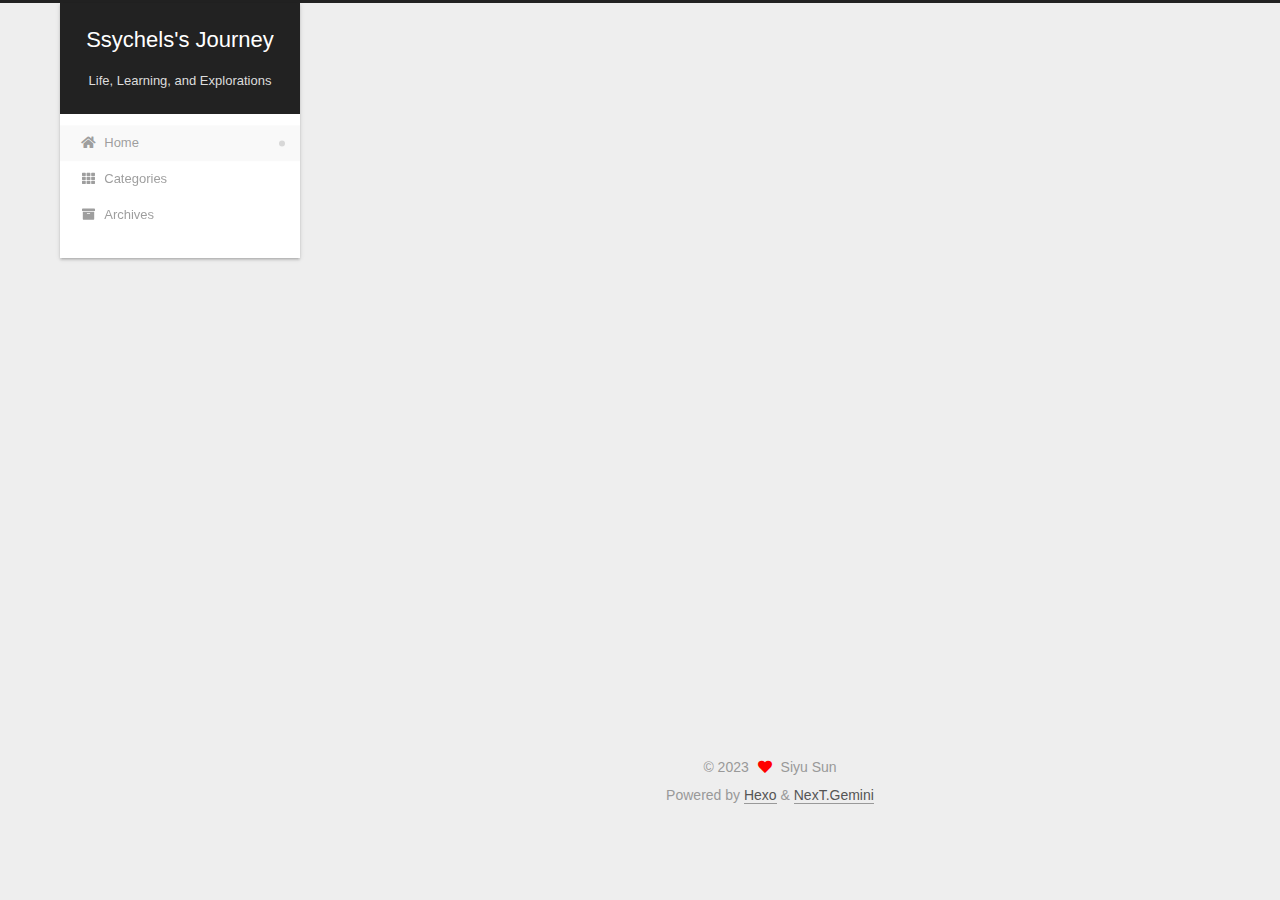
==== commit 9b8a0a37: "Site updated: 2023-07-22 18:54:24" ====
--- a/index.html
+++ b/index.html
@@ -117,6 +117,11 @@
     <a href="/" rel="section"><i class="fa fa-home fa-fw"></i>Home</a>
 
   </li>
+        <li class="menu-item menu-item-categories">
+
+    <a href="/categories/" rel="section"><i class="fa fa-th fa-fw"></i>Categories</a>
+
+  </li>
         <li class="menu-item menu-item-archives">
 
     <a href="/archives/" rel="section"><i class="fa fa-archive fa-fw"></i>Archives</a>
@@ -175,6 +180,15 @@
 
               <time title="Created: 2023-07-22 18:09:39" itemprop="dateCreated datePublished" datetime="2023-07-22T18:09:39+10:00">2023-07-22</time>
             </span>
+            <span class="post-meta-item">
+              <span class="post-meta-item-icon">
+                <i class="far fa-folder"></i>
+              </span>
+              <span class="post-meta-item-text">In</span>
+                <span itemprop="about" itemscope itemtype="http://schema.org/Thing">
+                  <a href="/categories/PTE/" itemprop="url" rel="index"><span itemprop="name">PTE</span></a>
+                </span>
+            </span>
 
           
 
@@ -187,94 +201,15 @@
     <div class="post-body" itemprop="articleBody">
 
       
-          <h3 id="0-需要材料与软件"><a href="#0-需要材料与软件" class="headerlink" title="0. 需要材料与软件"></a>0. 需要材料与软件</h3><ul>
-<li>刷题网站：萤火虫，猩际。尽量上VIP，在微信上与客服沟通说不定可以领取短期免费VIP。</li>
-<li>报班：我自己报过的是萤火虫的保过班，这里仅基于自身体验列举出部分优缺点<ul>
-<li>优点<ul>
-<li>陪伴：会有老师帮助你备考计划，作业批改，问题解答，分数分析，复习提醒等</li>
-<li>氛围：有一个几百人的公共微信群，来自五湖四海的人为了同一个目标在里面交流经验互相学习。</li>
-<li>免费VIP</li>
-<li>筛选信息：lecture部分是为期两周的网课主要是用来熟悉各类题型，介绍考试技巧时会列举出的其在模考测试中的结果分数，过程直观且严谨。如果不想浪费时间在筛选大量信息上，这会是报班最大的优势。</li>
-</ul>
-</li>
-<li>缺点<ul>
-<li>贵：800刀</li>
-<li>对于自律性很强&#x2F;很差的人来说没必要</li>
-<li>有效信息完全可以通过熟人推荐获取</li>
-</ul>
-</li>
-</ul>
-</li>
-<li>模考：没买过官方的模考，不过还是建议考前练手。</li>
-<li>考试地点：悉尼的考点我去过3个，感觉上 10 Bridge st这家的机器最友好w强烈推荐。</li>
-<li>其他：善用小红书</li>
-</ul>
-<h3 id="1-Speaking"><a href="#1-Speaking" class="headerlink" title="1. Speaking"></a>1. Speaking</h3><ul>
-<li><p>RA</p>
-<ul>
-<li>备考软件：萤火虫</li>
-<li>技巧：挑选一句话（&gt;10词）</li>
-<li>效果：多练有助于发现并纠正以前不良的发音习惯，萤火虫的及时反馈做的相当出色。</li>
-<li>个人建议：闲着可以多读读，短期备考可以跳过。</li>
-</ul>
-</li>
-<li><p>RS</p>
-<ul>
-<li>备考软件：萤火虫</li>
-<li>一句话：刷穿题库500题</li>
-<li>练习技巧：遇到一题先精听多遍，听到你能写出你所能够识别的所有单词然后再查看答案。新单词就背，不想背那就反复练习。不要过度刷熟悉的题，因为你需要保持对新题的警觉和认真态度。</li>
-<li>个人建议：从开始备考到结束要每天都刷，去考试前至少200题。</li>
-</ul>
-</li>
-<li><p>DI&#x2F;RL</p>
-<ul>
-<li><p>模板</p>
-</li>
-<li><pre><code>
-</code></pre>
-</li>
-</ul>
-<p>The following picture&#x2F;lecture shows information about <strong>title</strong>_.<br>  According to the picture, we can see some information about _____, which is important to ____.<br>  We can also see some information about _____, which is important to ____.<br>  We can also see some information about _____, which is crucial for ____.<br>  …<br>  In conclusion, the following picture shows information about _ title ___.</p>
-  <figure class="highlight plaintext"><table><tr><td class="gutter"><pre><span class="line">1</span><br><span class="line">2</span><br><span class="line">3</span><br><span class="line">4</span><br><span class="line">5</span><br><span class="line">6</span><br><span class="line">7</span><br><span class="line">8</span><br><span class="line">9</span><br><span class="line">10</span><br><span class="line">11</span><br><span class="line">12</span><br><span class="line">13</span><br><span class="line">14</span><br><span class="line">15</span><br><span class="line">16</span><br><span class="line">17</span><br><span class="line">18</span><br><span class="line">19</span><br><span class="line">20</span><br><span class="line">21</span><br><span class="line">22</span><br><span class="line">23</span><br><span class="line">24</span><br><span class="line">25</span><br><span class="line">26</span><br><span class="line">27</span><br><span class="line">28</span><br><span class="line">29</span><br><span class="line">30</span><br><span class="line">31</span><br><span class="line">32</span><br><span class="line">33</span><br></pre></td><td class="code"><pre><span class="line">  </span><br><span class="line">  * 个人建议：模板怎么顺口怎么来，流利度是关键。</span><br><span class="line"></span><br><span class="line">* ASQ</span><br><span class="line"></span><br><span class="line">  * 考试技巧：可以无限试词</span><br><span class="line">  * 抽空练练呗，反正又不累w</span><br><span class="line"></span><br><span class="line"></span><br><span class="line"></span><br><span class="line"></span><br><span class="line"></span><br><span class="line">### 2. Writing</span><br><span class="line"></span><br><span class="line">* SWT</span><br><span class="line">  * 每段取一句，用and串成一句话。注意句号与大小写。</span><br><span class="line">  * 无需备考。</span><br><span class="line"></span><br><span class="line">* WE</span><br><span class="line"></span><br><span class="line">  * 在Essay框架内自由发挥，注意字数，无需备考。</span><br><span class="line"></span><br><span class="line">  * 模板：</span><br><span class="line"></span><br><span class="line">  * ```</span><br><span class="line">    第一段：</span><br><span class="line">    Background + 点题。</span><br><span class="line">    </span><br><span class="line">    第二/三段：</span><br><span class="line">    论点。To be more specific, 延申。This can be supported by a study conducted by XXX university, which stated that more than half of respondents voted that 关联句. This implies that 点题。</span><br><span class="line">    </span><br><span class="line">    第四段:</span><br><span class="line">    In conclusion, 点题。The government and local companies should devote more resources to address the issues of 关联.</span><br></pre></td></tr></table></figure></li>
-</ul>
-<h3 id="3-Reading"><a href="#3-Reading" class="headerlink" title="3. Reading"></a>3. Reading</h3><ul>
-<li>FIB-RW, FIB-R, RO<ul>
-<li>命中率低，但建议刷光题库为止。不要总刷熟练的或者简单的题，需要保持对陌生题的警觉。</li>
-<li>控制每道题用时，1:30最好。</li>
-<li>刷题软件: 首选猩际。（刷完可以接着刷萤火虫）</li>
-<li>个人建议：每天都刷，保持手感。</li>
-</ul>
-</li>
-</ul>
-<h3 id="4-Listening"><a href="#4-Listening" class="headerlink" title="4. Listening"></a>4. Listening</h3><ul>
-<li><p>SST</p>
-<ul>
-<li><p>重要性：抓关键词&gt;听懂&gt;模板。</p>
-</li>
-<li><p>听力好的，备考时间紧的可以跳过。</p>
-</li>
-<li><p>模板：</p>
-</li>
-<li><pre><code>The lecture mainly talks about ____. Firstly, ____. Secondly, ______. Thirdly, ____. In conclusion, _______.
-</code></pre>
-</li>
-</ul>
-</li>
-<li><p>FIB-L，HIW</p>
-<ul>
-<li>自由发挥，看内功。</li>
-</ul>
-</li>
-<li><p>WFD</p>
-<ul>
-<li>备考软件: 萤火虫。</li>
-<li>考试技巧：可以无限制试词。</li>
-<li>建议重复刷萤火虫的高频，全中的几率很大。</li>
-<li>如何刷：参考RS的练习技巧。</li>
-</ul>
-</li>
-</ul>
-
+          <p>Test result:<br>Listening: 90 Reading: 80 Speaking: 79 Writing: 87</p>
+          <!--noindex-->
+            <div class="post-button">
+              <a class="btn" href="/2023/07/22/PTE%E6%8A%80%E5%B7%A7%E4%BB%A5%E5%8F%8A%E5%A4%87%E8%80%83/#more" rel="contents">
+                Read more &raquo;
+              </a>
+            </div>
+          <!--/noindex-->
+        
       
     </div>
 
@@ -332,19 +267,14 @@
 
       
           <p>Welcome to <a target="_blank" rel="noopener" href="https://hexo.io/">Hexo</a>! This is your very first post. Check <a target="_blank" rel="noopener" href="https://hexo.io/docs/">documentation</a> for more info. If you get any problems when using Hexo, you can find the answer in <a target="_blank" rel="noopener" href="https://hexo.io/docs/troubleshooting.html">troubleshooting</a> or you can ask me on <a target="_blank" rel="noopener" href="https://github.com/hexojs/hexo/issues">GitHub</a>.</p>
-<h2 id="Quick-Start"><a href="#Quick-Start" class="headerlink" title="Quick Start"></a>Quick Start</h2><h3 id="Create-a-new-post"><a href="#Create-a-new-post" class="headerlink" title="Create a new post"></a>Create a new post</h3><figure class="highlight bash"><table><tr><td class="gutter"><pre><span class="line">1</span><br></pre></td><td class="code"><pre><span class="line">$ hexo new <span class="string">&quot;My New Post&quot;</span></span><br></pre></td></tr></table></figure>
-
-<p>More info: <a target="_blank" rel="noopener" href="https://hexo.io/docs/writing.html">Writing</a></p>
-<h3 id="Run-server"><a href="#Run-server" class="headerlink" title="Run server"></a>Run server</h3><figure class="highlight bash"><table><tr><td class="gutter"><pre><span class="line">1</span><br></pre></td><td class="code"><pre><span class="line">$ hexo server</span><br></pre></td></tr></table></figure>
-
-<p>More info: <a target="_blank" rel="noopener" href="https://hexo.io/docs/server.html">Server</a></p>
-<h3 id="Generate-static-files"><a href="#Generate-static-files" class="headerlink" title="Generate static files"></a>Generate static files</h3><figure class="highlight bash"><table><tr><td class="gutter"><pre><span class="line">1</span><br></pre></td><td class="code"><pre><span class="line">$ hexo generate</span><br></pre></td></tr></table></figure>
-
-<p>More info: <a target="_blank" rel="noopener" href="https://hexo.io/docs/generating.html">Generating</a></p>
-<h3 id="Deploy-to-remote-sites"><a href="#Deploy-to-remote-sites" class="headerlink" title="Deploy to remote sites"></a>Deploy to remote sites</h3><figure class="highlight bash"><table><tr><td class="gutter"><pre><span class="line">1</span><br></pre></td><td class="code"><pre><span class="line">$ hexo deploy</span><br></pre></td></tr></table></figure>
-
-<p>More info: <a target="_blank" rel="noopener" href="https://hexo.io/docs/one-command-deployment.html">Deployment</a></p>
-
+          <!--noindex-->
+            <div class="post-button">
+              <a class="btn" href="/2023/07/22/hello-world/#more" rel="contents">
+                Read more &raquo;
+              </a>
+            </div>
+          <!--/noindex-->
+        
       
     </div>
 
@@ -429,6 +359,12 @@
           <span class="site-state-item-name">posts</span>
         </a>
       </div>
+      <div class="site-state-item site-state-categories">
+            <a href="/categories/">
+          
+        <span class="site-state-item-count">1</span>
+        <span class="site-state-item-name">categories</span></a>
+      </div>
   </nav>
 </div>
 
--- a/css/main.css
+++ b/css/main.css
@@ -1196,7 +1196,7 @@
 }
 .links-of-author a::before,
 .links-of-author span.exturl::before {
-  background: #ff2a1c;
+  background: #b0ffe9;
   border-radius: 50%;
   content: ' ';
   display: inline-block;
